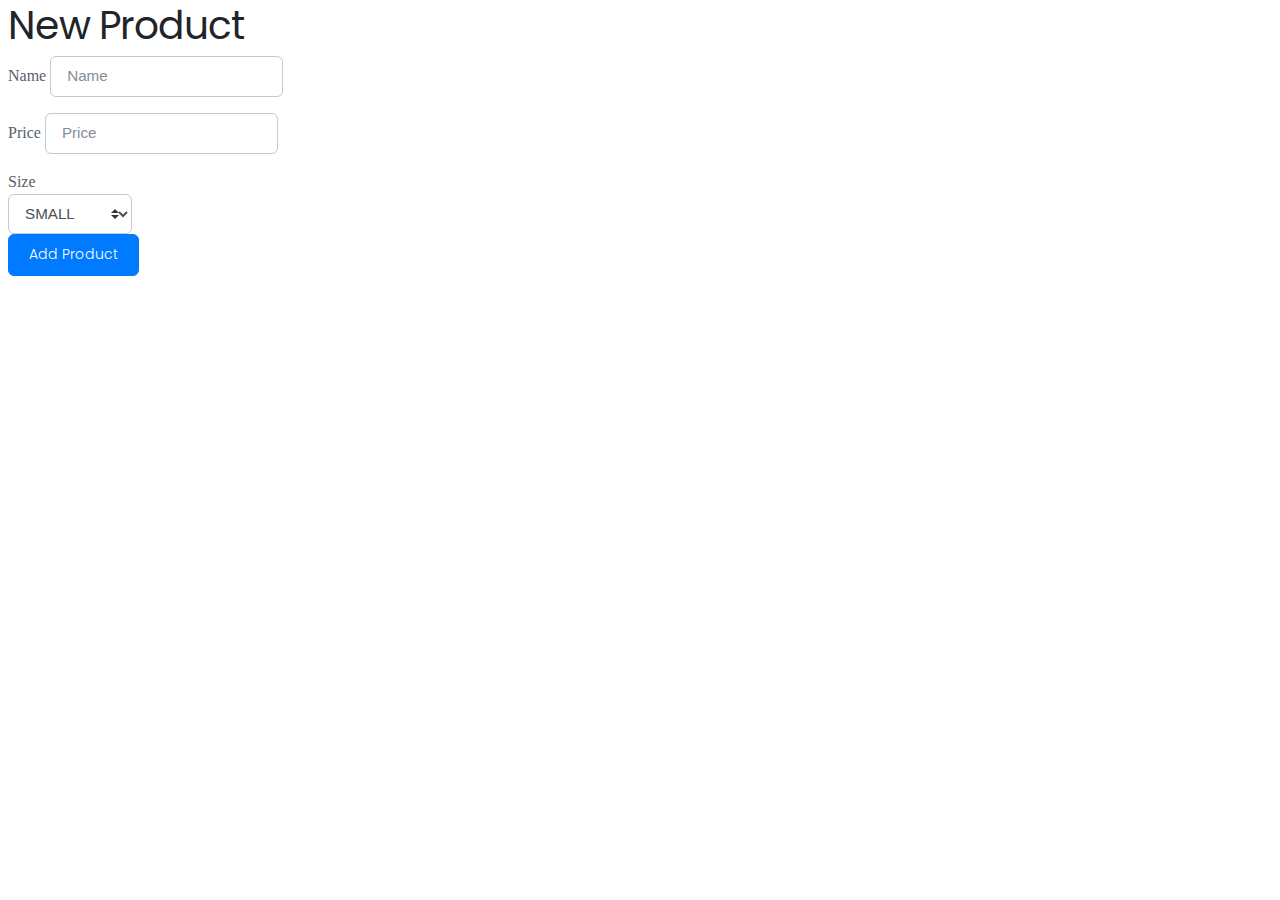
==== src/main/resources/templates/add-product.html @ e6736354 "All done, only thing  needed is to make the products and users use the same index file" ====
<!DOCTYPE html>
<html xmlns:th="http://www.thymeleaf.org">
<head>
    <meta charset="utf-8">
    <meta http-equiv="x-ua-compatible" content="ie=edge">
    <title>Add Product</title>
    <meta name="viewport" content="width=device-width, initial-scale=1">
    <link rel="stylesheet" href="https://stackpath.bootstrapcdn.com/bootstrap/4.1.3/css/bootstrap.min.css"
          integrity="sha384-MCw98/SFnGE8fJT3GXwEOngsV7Zt27NXFoaoApmYm81iuXoPkFOJwJ8ERdknLPMO" crossorigin="anonymous">
    <link rel="stylesheet" href="https://use.fontawesome.com/releases/v5.4.1/css/all.css"
          integrity="sha384-5sAR7xN1Nv6T6+dT2mhtzEpVJvfS3NScPQTrOxhwjIuvcA67KV2R5Jz6kr4abQsz" crossorigin="anonymous">
    <link rel="stylesheet" href="../static/shards.min.css">
</head>
<body>
<div class="container my-5">
    <h2 class="mb-5">New Product</h2>
    <div class="row">
        <div class="col-md-6">
            <form action="#" th:action="@{/product/add}" th:object="${product}" method="post">
                <div class="row">
                    <div class="form-group col-md-6">
                        <label for="name" class="col-form-label">Name</label>
                        <input type="text" th:field="*{name}" class="form-control" id="name" placeholder="Name">
                        <span th:if="${#fields.hasErrors('name')}" th:errors="*{name}" class="text-danger"></span>
                    </div>
                    <div class="form-group col-md-6">
                        <label for="name" class="col-form-label">Price</label>
                        <input type="text" th:field="*{price}" class="form-control" placeholder="Price">
                        <span th:if="${#fields.hasErrors('price')}" th:errors="*{price}" class="text-danger"></span>
                    </div>
                </div>
                <div class="row">
                    <div class="form-group col-md-6">
                        <label for="name" class="col-form-label">Size</label>
                        <div>
                            <select class="custom-select" th:field="*{size}">
                                <option th:value="${T(com.sda.springdata2.chapter2.domain.ProductSize).SMALL}"
                                        th:text="${T(com.sda.springdata2.chapter2.domain.ProductSize).SMALL}">SMALL
                                </option>
                                <option th:value="${T(com.sda.springdata2.chapter2.domain.ProductSize).MEDIUM}"
                                        th:text="${T(com.sda.springdata2.chapter2.domain.ProductSize).MEDIUM}">MEDIUM
                                </option>
                                <option th:value="${T(com.sda.springdata2.chapter2.domain.ProductSize).BIG}"
                                        th:text="${T(com.sda.springdata2.chapter2.domain.ProductSize).BIG}">BIG
                                </option>
                            </select>
                        </div>
                        <div class="col-md-6 mt-5">
                            <input type="submit" class="btn btn-primary" value="Add Product">
                        </div>
                    </div>
                </div>
            </form>
        </div>
    </div>
</div>
</body>
</html>
---- src/main/resources/static/shards.min.css ----
@import url(https://fonts.googleapis.com/css?family=Poppins:300,400,500,600|Roboto+Mono);

:root {
    --blue: #007bff;
    --indigo: #674eec;
    --purple: #8445f7;
    --pink: #ff4169;
    --red: #c4183c;
    --orange: #fb7906;
    --yellow: #ffb400;
    --green: #17c671;
    --teal: #1adba2;
    --cyan: #00b8d8;
    --white: #fff;
    --gray: #868e96;
    --gray-dark: #343a40;
    --primary: #007bff;
    --secondary: #5A6169;
    --success: #17c671;
    --info: #00b8d8;
    --warning: #ffb400;
    --danger: #c4183c;
    --light: #e9ecef;
    --dark: #212529;
    --breakpoint-xs: 0;
    --breakpoint-sm: 576px;
    --breakpoint-md: 768px;
    --breakpoint-lg: 992px;
    --breakpoint-xl: 1200px;
    --font-family-sans-serif: -apple-system, BlinkMacSystemFont, "Segoe UI", Roboto, "Helvetica Neue", Arial, sans-serif;
    --font-family-monospace: "Roboto Mono", Menlo, Monaco, Consolas, "Liberation Mono", "Courier New", monospace
}

@media (max-width: 575.98px) {
    html {
        font-size: 15px
    }
}

body {
    font-size: 1rem;
    font-weight: 300;
    color: #5a6169;
    background-color: #fff
}

a {
    color: #007bff;
    text-decoration: none
}

a:hover {
    color: #0056b3;
    text-decoration: underline
}

b, strong {
    font-weight: 500
}

h1, h2, h3, h4, h5, h6 {
    margin-top: 0;
    margin-bottom: .5rem
}

.h1, .h2, .h3, .h4, .h5, .h6 {
    display: block
}

.h1, .h2, .h3, .h4, .h5, .h6, h1, h2, h3, h4, h5, h6 {
    margin-bottom: .75rem;
    font-family: Poppins, -apple-system, BlinkMacSystemFont, "Segoe UI", Roboto, "Helvetica Neue", Arial, sans-serif;
    font-weight: 400;
    color: #212529
}

.h1, h1 {
    font-size: 3.052rem;
    letter-spacing: -.0625rem;
    line-height: 3rem
}

.h2, h2 {
    font-size: 2.441rem;
    letter-spacing: -.0625rem;
    line-height: 2.25rem
}

.h3, h3 {
    font-size: 1.953rem;
    line-height: 2.25rem
}

.h4, h4 {
    font-size: 1.563rem;
    line-height: 2rem
}

.h5, h5 {
    font-size: 1.25rem;
    line-height: 1.5rem
}

.h6, h6 {
    font-size: 1rem;
    line-height: 1.5rem
}

.lead {
    line-height: 1.875rem
}

.display-1, .display-2, .display-3, .display-4 {
    margin-bottom: .75rem
}

.display-1 {
    font-size: 7.451rem;
    line-height: 1
}

.display-2 {
    font-size: 5.96rem;
    line-height: 1
}

.display-3 {
    font-size: 4.768rem;
    line-height: 1
}

.display-4 {
    font-size: 3.815rem;
    line-height: 1
}

p {
    margin-bottom: 1.75rem
}

hr {
    margin-top: 1.125rem;
    margin-bottom: 1.125rem;
    border-top: 1px solid rgba(0, 0, 0, .1)
}

.small, small {
    font-size: 80%;
    font-weight: 300
}

.mark, mark {
    padding: .2em;
    background-color: #fff09e
}

.blockquote {
    margin-bottom: .75rem;
    font-size: 1.5rem
}

.blockquote-footer {
    font-size: 1.125rem
}

.img-thumbnail {
    padding: 0;
    border: none;
    background-color: #fff;
    border-radius: .375rem;
    box-shadow: none
}

.figure-img {
    margin-bottom: .75rem
}

.figure-caption {
    font-size: 1rem;
    color: #868e96
}

code, kbd, pre, samp {
    font-family: "Roboto Mono", Menlo, Monaco, Consolas, "Liberation Mono", "Courier New", monospace
}

code {
    font-size: .75rem;
    padding: .1875rem .8125rem
}

kbd {
    padding: .1875rem .8125rem;
    font-size: .75rem;
    color: #fff;
    background-color: #212529;
    border-radius: .625rem;
    box-shadow: none
}

kbd kbd {
    font-weight: 500
}

pre {
    margin-bottom: .75rem;
    font-size: .75rem;
    color: #212529;
    line-height: 1.375rem
}

.pre-scrollable {
    max-height: 340px
}

.table {
    background-color: transparent
}

.table td, .table th {
    padding: .75rem
}

.table .table {
    background-color: #fff
}

.table-sm td, .table-sm th {
    padding: .3rem
}

.table-primary, .table-primary > td, .table-primary > th {
    background-color: #b8daff
}

.table-hover .table-primary:hover {
    background-color: #9fcdff
}

.table-hover .table-primary:hover > td, .table-hover .table-primary:hover > th {
    background-color: #9fcdff
}

.table-secondary, .table-secondary > td, .table-secondary > th {
    background-color: #d1d3d5
}

.table-hover .table-secondary:hover {
    background-color: #c4c6c9
}

.table-hover .table-secondary:hover > td, .table-hover .table-secondary:hover > th {
    background-color: #c4c6c9
}

.table-success, .table-success > td, .table-success > th {
    background-color: #beefd7
}

.table-hover .table-success:hover {
    background-color: #aaeaca
}

.table-hover .table-success:hover > td, .table-hover .table-success:hover > th {
    background-color: #aaeaca
}

.table-info, .table-info > td, .table-info > th {
    background-color: #b8ebf4
}

.table-hover .table-info:hover {
    background-color: #a2e5f1
}

.table-hover .table-info:hover > td, .table-hover .table-info:hover > th {
    background-color: #a2e5f1
}

.table-warning, .table-warning > td, .table-warning > th {
    background-color: #ffeab8
}

.table-hover .table-warning:hover {
    background-color: #ffe29f
}

.table-hover .table-warning:hover > td, .table-hover .table-warning:hover > th {
    background-color: #ffe29f
}

.table-danger, .table-danger > td, .table-danger > th {
    background-color: #eebec8
}

.table-hover .table-danger:hover {
    background-color: #e9aab7
}

.table-hover .table-danger:hover > td, .table-hover .table-danger:hover > th {
    background-color: #e9aab7
}

.table-light, .table-light > td, .table-light > th {
    background-color: #f9fafb
}

.table-hover .table-light:hover {
    background-color: #eaedf1
}

.table-hover .table-light:hover > td, .table-hover .table-light:hover > th {
    background-color: #eaedf1
}

.table-dark, .table-dark > td, .table-dark > th {
    background-color: #c1c2c3
}

.table-hover .table-dark:hover {
    background-color: #b4b5b6
}

.table-hover .table-dark:hover > td, .table-hover .table-dark:hover > th {
    background-color: #b4b5b6
}

.table-active, .table-active > td, .table-active > th {
    background-color: rgba(0, 0, 0, .075)
}

.table-hover .table-active:hover {
    background-color: rgba(0, 0, 0, .075)
}

.table-hover .table-active:hover > td, .table-hover .table-active:hover > th {
    background-color: rgba(0, 0, 0, .075)
}

.table .thead-dark th {
    color: #fff;
    background-color: #212529;
    border-color: #32383e
}

.table .thead-light th {
    color: #495057;
    background-color: #e9ecef;
    border-color: #dee2e6
}

.table-dark {
    color: #fff;
    background-color: #212529
}

.table-dark td, .table-dark th, .table-dark thead th {
    border-color: #32383e
}

.table-dark.table-striped tbody tr:nth-of-type(odd) {
    background-color: rgba(255, 255, 255, .05)
}

.table-dark.table-hover tbody tr:hover {
    background-color: rgba(255, 255, 255, .075)
}

.form-control {
    height: auto;
    padding: .5rem 1rem;
    font-size: .95rem;
    line-height: 1.5;
    color: #495057;
    background-color: #fff;
    border: 1px solid #becad6;
    font-weight: 300;
    will-change: border-color, box-shadow;
    border-radius: .375rem;
    box-shadow: none;
    transition: box-shadow 250ms cubic-bezier(.27, .01, .38, 1.06), border 250ms cubic-bezier(.27, .01, .38, 1.06)
}

.form-control:hover {
    border-color: #8fa4b8
}

.form-control:focus {
    color: #495057;
    background-color: #fff;
    border-color: #007bff;
    box-shadow: 0 .313rem .719rem rgba(0, 123, 255, .1), 0 .156rem .125rem rgba(0, 0, 0, .06)
}

.form-control:focus:hover {
    border-color: #007bff
}

.form-control::-webkit-input-placeholder {
    color: #868e96
}

.form-control:-ms-input-placeholder {
    color: #868e96
}

.form-control::-ms-input-placeholder {
    color: #868e96
}

.form-control::placeholder {
    color: #868e96
}

.form-control:disabled, .form-control[readonly] {
    background-color: #f5f6f7
}

.form-control:disabled:hover, .form-control[readonly]:hover {
    border-color: #becad6;
    cursor: not-allowed
}

.form-control[readonly]:not(:disabled):focus {
    box-shadow: none;
    border-color: #becad6
}

select.form-control:not([size]):not([multiple]) {
    height: calc(2.425rem + 2px)
}

select.form-control:focus::-ms-value {
    color: #495057;
    background-color: #fff
}

select.form-control:hover {
    cursor: pointer
}

form label:hover {
    cursor: pointer
}

.col-form-label {
    padding-top: calc(.5rem + 1px);
    padding-bottom: calc(.5rem + 1px);
    line-height: 1.5
}

.col-form-label-lg {
    padding-top: calc(.75rem + 1px);
    padding-bottom: calc(.75rem + 1px);
    font-size: 1.25rem;
    line-height: 1.5
}

.col-form-label-sm {
    padding-top: calc(.35rem + 1px);
    padding-bottom: calc(.35rem + 1px);
    font-size: .875rem;
    line-height: 1.5
}

.form-control-plaintext {
    padding-top: .5rem;
    padding-bottom: .5rem;
    line-height: 1.5;
    font-weight: 300
}

.form-control-sm, .input-group-sm > .form-control, .input-group-sm > .input-group-append > .btn, .input-group-sm > .input-group-append > .input-group-text, .input-group-sm > .input-group-middle > .input-group-text, .input-group-sm > .input-group-prepend > .btn, .input-group-sm > .input-group-prepend > .input-group-text {
    padding: .35rem .75rem;
    font-size: .875rem;
    line-height: 1.5;
    border-radius: .35rem
}

.input-group-sm > .input-group-append > select.btn:not([size]):not([multiple]), .input-group-sm > .input-group-append > select.input-group-text:not([size]):not([multiple]), .input-group-sm > .input-group-middle > select.input-group-text:not([size]):not([multiple]), .input-group-sm > .input-group-prepend > select.btn:not([size]):not([multiple]), .input-group-sm > .input-group-prepend > select.input-group-text:not([size]):not([multiple]), .input-group-sm > select.form-control:not([size]):not([multiple]), select.form-control-sm:not([size]):not([multiple]) {
    height: calc(2.0125rem + 2px)
}

.form-control-lg, .input-group-lg > .form-control, .input-group-lg > .input-group-append > .btn, .input-group-lg > .input-group-append > .input-group-text, .input-group-lg > .input-group-middle > .input-group-text, .input-group-lg > .input-group-prepend > .btn, .input-group-lg > .input-group-prepend > .input-group-text {
    padding: .75rem 1rem;
    font-size: 1.25rem;
    line-height: 1.5;
    border-radius: .5rem
}

.input-group-lg > .input-group-append > select.btn:not([size]):not([multiple]), .input-group-lg > .input-group-append > select.input-group-text:not([size]):not([multiple]), .input-group-lg > .input-group-middle > select.input-group-text:not([size]):not([multiple]), .input-group-lg > .input-group-prepend > select.btn:not([size]):not([multiple]), .input-group-lg > .input-group-prepend > select.input-group-text:not([size]):not([multiple]), .input-group-lg > select.form-control:not([size]):not([multiple]), select.form-control-lg:not([size]):not([multiple]) {
    height: calc(3.375rem + 2px)
}

.form-group {
    margin-bottom: 1rem
}

.form-text {
    margin-top: .25rem
}

.form-check {
    padding-left: 1.25rem
}

.form-check-input {
    margin-top: .313rem;
    margin-left: -1.25rem
}

.form-check-input:disabled ~ .form-check-label {
    color: #868e96
}

.form-check-inline {
    margin-right: .75rem
}

.form-check-inline .form-check-input {
    margin-right: .3125rem
}

.valid-feedback {
    margin-top: .25rem;
    font-size: 80%;
    color: #17c671
}

.valid-tooltip {
    background-color: rgba(23, 198, 113, .8)
}

.custom-select.is-valid, .form-control.is-valid, .was-validated .custom-select:valid, .was-validated .form-control:valid {
    border-color: #17c671;
    box-shadow: 0 5px 11.5px rgba(23, 198, 113, .1)
}

.custom-select.is-valid:focus, .form-control.is-valid:focus, .was-validated .custom-select:valid:focus, .was-validated .form-control:valid:focus {
    box-shadow: 0 5px 11.5px rgba(23, 198, 113, .1), 0 1px 1px .1rem rgba(23, 198, 113, .2)
}

.custom-select.is-valid:hover, .form-control.is-valid:hover, .was-validated .custom-select:valid:hover, .was-validated .form-control:valid:hover {
    border-color: #17c671
}

.form-check-input.is-valid ~ .form-check-label, .was-validated .form-check-input:valid ~ .form-check-label {
    color: #17c671
}

.custom-control-input.is-valid ~ .custom-control-label, .was-validated .custom-control-input:valid ~ .custom-control-label {
    color: #17c671
}

.custom-control-input.is-valid ~ .custom-control-label::before, .was-validated .custom-control-input:valid ~ .custom-control-label::before {
    background-color: #57eca4;
    border-color: #2ae68b
}

.custom-control-input.is-valid:checked ~ .custom-control-label::before, .was-validated .custom-control-input:valid:checked ~ .custom-control-label::before {
    background-color: #2ae68b
}

.custom-control-input.is-valid:focus ~ .custom-control-label::before, .was-validated .custom-control-input:valid:focus ~ .custom-control-label::before {
    box-shadow: 0 .313rem .719rem rgba(23, 198, 113, .1), 0 .156rem .125rem rgba(0, 0, 0, .06)
}

.custom-file-input.is-valid ~ .custom-file-label, .was-validated .custom-file-input:valid ~ .custom-file-label {
    color: #17c671;
    border-color: #17c671
}

.custom-file-input.is-valid ~ .custom-file-label::after, .was-validated .custom-file-input:valid ~ .custom-file-label::after {
    background-color: #b3f6d5;
    border-color: #2ae68b;
    color: #17c671
}

.custom-file-input:focus.is-valid ~ .custom-file-label, .was-validated .custom-file-input:focus:valid ~ .custom-file-label {
    border-color: #17c671;
    box-shadow: 0 5px 11.5px rgba(23, 198, 113, .1), 0 1px 1px .1rem rgba(23, 198, 113, .2)
}

.custom-file-input:hover.is-valid ~ .custom-file-label, .was-validated .custom-file-input:hover:valid ~ .custom-file-label {
    border-color: #17c671
}

.custom-toggle .custom-control-input:not(:checked).is-valid ~ .custom-control-label::before, .was-validated .custom-toggle .custom-control-input:not(:checked):valid ~ .custom-control-label::before {
    background-color: #fff
}

.custom-toggle .custom-control-input.is-valid ~ .custom-control-label::before, .was-validated .custom-toggle .custom-control-input:valid ~ .custom-control-label::before {
    background-color: #17c671
}

.custom-toggle .custom-control-input.is-invalid ~ .custom-control-label::after, .was-validated .custom-toggle .custom-control-input:invalid ~ .custom-control-label::after {
    background-color: #eb8c95
}

.custom-toggle .custom-control-input.is-invalid:focus ~ .custom-control-label::before, .was-validated .custom-toggle .custom-control-input:invalid:focus ~ .custom-control-label::before {
    box-shadow: 0 .313rem .719rem rgba(23, 198, 113, .1), 0 .156rem .125rem rgba(0, 0, 0, .06)
}

.invalid-feedback {
    margin-top: .25rem;
    font-size: 80%;
    color: #c4183c
}

.invalid-tooltip {
    background-color: rgba(196, 24, 60, .8)
}

.custom-select.is-invalid, .form-control.is-invalid, .was-validated .custom-select:invalid, .was-validated .form-control:invalid {
    border-color: #c4183c;
    box-shadow: 0 5px 11.5px rgba(196, 24, 60, .1)
}

.custom-select.is-invalid:focus, .form-control.is-invalid:focus, .was-validated .custom-select:invalid:focus, .was-validated .form-control:invalid:focus {
    box-shadow: 0 5px 11.5px rgba(196, 24, 60, .1), 0 1px 1px .1rem rgba(196, 24, 60, .2)
}

.custom-select.is-invalid:hover, .form-control.is-invalid:hover, .was-validated .custom-select:invalid:hover, .was-validated .form-control:invalid:hover {
    border-color: #c4183c
}

.form-check-input.is-invalid ~ .form-check-label, .was-validated .form-check-input:invalid ~ .form-check-label {
    color: #c4183c
}

.custom-control-input.is-invalid ~ .custom-control-label, .was-validated .custom-control-input:invalid ~ .custom-control-label {
    color: #c4183c
}

.custom-control-input.is-invalid ~ .custom-control-label::before, .was-validated .custom-control-input:invalid ~ .custom-control-label::before {
    background-color: #ea5876;
    border-color: #e52a51
}

.custom-control-input.is-invalid:checked ~ .custom-control-label::before, .was-validated .custom-control-input:invalid:checked ~ .custom-control-label::before {
    background-color: #e52a51
}

.custom-control-input.is-invalid:focus ~ .custom-control-label::before, .was-validated .custom-control-input:invalid:focus ~ .custom-control-label::before {
    box-shadow: 0 .313rem .719rem rgba(196, 24, 60, .1), 0 .156rem .125rem rgba(0, 0, 0, .06)
}

.custom-file-input.is-invalid ~ .custom-file-label, .was-validated .custom-file-input:invalid ~ .custom-file-label {
    color: #c4183c;
    border-color: #c4183c
}

.custom-file-input.is-invalid ~ .custom-file-label::after, .was-validated .custom-file-input:invalid ~ .custom-file-label::after {
    background-color: #f6b2c0;
    border-color: #e52a51;
    color: #c4183c
}

.custom-file-input:focus.is-invalid ~ .custom-file-label, .was-validated .custom-file-input:focus:invalid ~ .custom-file-label {
    border-color: #c4183c;
    box-shadow: 0 5px 11.5px rgba(196, 24, 60, .1), 0 1px 1px .1rem rgba(196, 24, 60, .2)
}

.custom-file-input:hover.is-invalid ~ .custom-file-label, .was-validated .custom-file-input:hover:invalid ~ .custom-file-label {
    border-color: #c4183c
}

.custom-toggle .custom-control-input:not(:checked).is-invalid ~ .custom-control-label::before, .was-validated .custom-toggle .custom-control-input:not(:checked):invalid ~ .custom-control-label::before {
    background-color: #fff
}

.custom-toggle .custom-control-input.is-valid ~ .custom-control-label::before, .was-validated .custom-toggle .custom-control-input:valid ~ .custom-control-label::before {
    background-color: #17c671
}

.custom-toggle .custom-control-input.is-invalid ~ .custom-control-label::after, .was-validated .custom-toggle .custom-control-input:invalid ~ .custom-control-label::after {
    background-color: #eb8c95
}

.custom-toggle .custom-control-input.is-invalid:focus ~ .custom-control-label::before, .was-validated .custom-toggle .custom-control-input:invalid:focus ~ .custom-control-label::before {
    box-shadow: 0 .313rem .719rem rgba(196, 24, 60, .1), 0 .156rem .125rem rgba(0, 0, 0, .06)
}

@media (min-width: 576px) {
    .form-inline .form-check-input {
        margin-right: .313rem
    }
}

.btn {
    font-weight: 300;
    font-family: Poppins, -apple-system, BlinkMacSystemFont, "Segoe UI", Roboto, "Helvetica Neue", Arial, sans-serif;
    border: 1px solid transparent;
    padding: .75rem 1.25rem;
    font-size: .875rem;
    line-height: 1.125;
    border-radius: .375rem;
    transition: all 250ms cubic-bezier(.27, .01, .38, 1.06)
}

.btn.hover, .btn:hover {
    cursor: pointer
}

.btn.focus, .btn:focus {
    box-shadow: none
}

.btn:not([disabled]):not(.disabled).active, .btn:not([disabled]):not(.disabled):active {
    background-image: none;
    box-shadow: none
}

.btn.btn-squared {
    border-radius: 0
}

.btn.btn-pill {
    border-radius: 50px
}

.btn-primary {
    color: #fff;
    border-color: #007bff;
    background-color: #007bff;
    box-shadow: none
}

.btn-primary:hover {
    color: #fff;
    background-color: #006fe6;
    border-color: #006fe6;
    box-shadow: 0 5px 15px rgba(0, 0, 0, .05), 0 4px 10px rgba(0, 123, 255, .25)
}

.btn-primary.focus, .btn-primary:focus {
    box-shadow: 0 0 0 3px rgba(0, 123, 255, .15), 0 3px 15px rgba(0, 123, 255, .2), 0 2px 5px rgba(0, 0, 0, .1)
}

.btn-primary.disabled, .btn-primary:disabled {
    background-color: #007bff;
    border-color: #007bff;
    box-shadow: none;
    cursor: not-allowed
}

.btn-primary:not(:disabled):not(.disabled).active, .btn-primary:not(:disabled):not(.disabled):active, .show > .btn-primary.dropdown-toggle {
    color: #fff;
    background-color: #006fe6;
    border-color: #0062cc;
    background-image: none;
    box-shadow: inset 0 3px 5px rgba(0, 0, 0, .125) !important
}

.btn-secondary {
    color: #fff;
    border-color: #5a6169;
    background-color: #5a6169;
    box-shadow: none
}

.btn-secondary:hover {
    color: #fff;
    background-color: #4e545b;
    border-color: #4e545b;
    box-shadow: 0 5px 15px rgba(0, 0, 0, .05), 0 4px 10px rgba(90, 97, 105, .25)
}

.btn-secondary.focus, .btn-secondary:focus {
    box-shadow: 0 0 0 3px rgba(90, 97, 105, .15), 0 3px 15px rgba(90, 97, 105, .2), 0 2px 5px rgba(0, 0, 0, .1)
}

.btn-secondary.disabled, .btn-secondary:disabled {
    background-color: #5a6169;
    border-color: #5a6169;
    box-shadow: none;
    cursor: not-allowed
}

.btn-secondary:not(:disabled):not(.disabled).active, .btn-secondary:not(:disabled):not(.disabled):active, .show > .btn-secondary.dropdown-toggle {
    color: #fff;
    background-color: #4e545b;
    border-color: #42484e;
    background-image: none;
    box-shadow: inset 0 3px 5px rgba(0, 0, 0, .125) !important
}

.btn-success {
    color: #fff;
    border-color: #17c671;
    background-color: #17c671;
    box-shadow: none
}

.btn-success:hover {
    color: #fff;
    background-color: #14af64;
    border-color: #14af64;
    box-shadow: 0 5px 15px rgba(0, 0, 0, .05), 0 4px 10px rgba(23, 198, 113, .25)
}

.btn-success.focus, .btn-success:focus {
    box-shadow: 0 0 0 3px rgba(23, 198, 113, .15), 0 3px 15px rgba(23, 198, 113, .2), 0 2px 5px rgba(0, 0, 0, .1)
}

.btn-success.disabled, .btn-success:disabled {
    background-color: #17c671;
    border-color: #17c671;
    box-shadow: none;
    cursor: not-allowed
}

.btn-success:not(:disabled):not(.disabled).active, .btn-success:not(:disabled):not(.disabled):active, .show > .btn-success.dropdown-toggle {
    color: #fff;
    background-color: #14af64;
    border-color: #129857;
    background-image: none;
    box-shadow: inset 0 3px 5px rgba(0, 0, 0, .125) !important
}

.btn-info {
    color: #fff;
    border-color: #00b8d8;
    background-color: #00b8d8;
    box-shadow: none
}

.btn-info:hover {
    color: #fff;
    background-color: #00a2bf;
    border-color: #00a2bf;
    box-shadow: 0 5px 15px rgba(0, 0, 0, .05), 0 4px 10px rgba(0, 184, 216, .25)
}

.btn-info.focus, .btn-info:focus {
    box-shadow: 0 0 0 3px rgba(0, 184, 216, .15), 0 3px 15px rgba(0, 184, 216, .2), 0 2px 5px rgba(0, 0, 0, .1)
}

.btn-info.disabled, .btn-info:disabled {
    background-color: #00b8d8;
    border-color: #00b8d8;
    box-shadow: none;
    cursor: not-allowed
}

.btn-info:not(:disabled):not(.disabled).active, .btn-info:not(:disabled):not(.disabled):active, .show > .btn-info.dropdown-toggle {
    color: #fff;
    background-color: #00a2bf;
    border-color: #008da5;
    background-image: none;
    box-shadow: inset 0 3px 5px rgba(0, 0, 0, .125) !important
}

.btn-warning {
    color: #212529;
    border-color: #ffb400;
    background-color: #ffb400;
    box-shadow: none
}

.btn-warning:hover {
    color: #212529;
    background-color: #e6a200;
    border-color: #e6a200;
    box-shadow: 0 5px 15px rgba(0, 0, 0, .05), 0 4px 10px rgba(255, 180, 0, .25)
}

.btn-warning.focus, .btn-warning:focus {
    box-shadow: 0 0 0 3px rgba(255, 180, 0, .15), 0 3px 15px rgba(255, 180, 0, .2), 0 2px 5px rgba(0, 0, 0, .1)
}

.btn-warning.disabled, .btn-warning:disabled {
    background-color: #ffb400;
    border-color: #ffb400;
    box-shadow: none;
    cursor: not-allowed
}

.btn-warning:not(:disabled):not(.disabled).active, .btn-warning:not(:disabled):not(.disabled):active, .show > .btn-warning.dropdown-toggle {
    color: #212529;
    background-color: #e6a200;
    border-color: #cc9000;
    background-image: none;
    box-shadow: inset 0 3px 5px rgba(0, 0, 0, .125) !important
}

.btn-danger {
    color: #fff;
    border-color: #c4183c;
    background-color: #c4183c;
    box-shadow: none
}

.btn-danger:hover {
    color: #fff;
    background-color: #ad1535;
    border-color: #ad1535;
    box-shadow: 0 5px 15px rgba(0, 0, 0, .05), 0 4px 10px rgba(196, 24, 60, .25)
}

.btn-danger.focus, .btn-danger:focus {
    box-shadow: 0 0 0 3px rgba(196, 24, 60, .15), 0 3px 15px rgba(196, 24, 60, .2), 0 2px 5px rgba(0, 0, 0, .1)
}

.btn-danger.disabled, .btn-danger:disabled {
    background-color: #c4183c;
    border-color: #c4183c;
    box-shadow: none;
    cursor: not-allowed
}

.btn-danger:not(:disabled):not(.disabled).active, .btn-danger:not(:disabled):not(.disabled):active, .show > .btn-danger.dropdown-toggle {
    color: #fff;
    background-color: #ad1535;
    border-color: #97122e;
    background-image: none;
    box-shadow: inset 0 3px 5px rgba(0, 0, 0, .125) !important
}

.btn-light {
    color: #212529;
    border-color: #e9ecef;
    background-color: #e9ecef;
    box-shadow: none
}

.btn-light:hover {
    color: #212529;
    background-color: #dadfe4;
    border-color: #dadfe4;
    box-shadow: 0 5px 15px rgba(0, 0, 0, .05), 0 4px 10px rgba(233, 236, 239, .25)
}

.btn-light.focus, .btn-light:focus {
    box-shadow: 0 0 0 3px rgba(233, 236, 239, .15), 0 3px 15px rgba(233, 236, 239, .2), 0 2px 5px rgba(0, 0, 0, .1)
}

.btn-light.disabled, .btn-light:disabled {
    background-color: #e9ecef;
    border-color: #e9ecef;
    box-shadow: none;
    cursor: not-allowed
}

.btn-light:not(:disabled):not(.disabled).active, .btn-light:not(:disabled):not(.disabled):active, .show > .btn-light.dropdown-toggle {
    color: #212529;
    background-color: #dadfe4;
    border-color: #cbd3da;
    background-image: none;
    box-shadow: inset 0 3px 5px rgba(0, 0, 0, .125) !important
}

.btn-dark {
    color: #fff;
    border-color: #212529;
    background-color: #212529;
    box-shadow: none
}

.btn-dark:hover {
    color: #fff;
    background-color: #16181b;
    border-color: #16181b;
    box-shadow: 0 5px 15px rgba(0, 0, 0, .05), 0 4px 10px rgba(33, 37, 41, .25)
}

.btn-dark.focus, .btn-dark:focus {
    box-shadow: 0 0 0 3px rgba(33, 37, 41, .15), 0 3px 15px rgba(33, 37, 41, .2), 0 2px 5px rgba(0, 0, 0, .1)
}

.btn-dark.disabled, .btn-dark:disabled {
    background-color: #212529;
    border-color: #212529;
    box-shadow: none;
    cursor: not-allowed
}

.btn-dark:not(:disabled):not(.disabled).active, .btn-dark:not(:disabled):not(.disabled):active, .show > .btn-dark.dropdown-toggle {
    color: #fff;
    background-color: #16181b;
    border-color: #0a0c0d;
    background-image: none;
    box-shadow: inset 0 3px 5px rgba(0, 0, 0, .125) !important
}

.btn-white {
    color: #212529;
    border-color: #fff;
    background-color: #fff;
    box-shadow: none
}

.btn-white:hover {
    color: #212529;
    background-color: #f2f2f2;
    border-color: #f2f2f2;
    box-shadow: 0 5px 15px rgba(0, 0, 0, .05), 0 4px 10px rgba(255, 255, 255, .25)
}

.btn-white.focus, .btn-white:focus {
    box-shadow: 0 0 0 3px rgba(255, 255, 255, .15), 0 3px 15px rgba(255, 255, 255, .2), 0 2px 5px rgba(0, 0, 0, .1)
}

.btn-white.disabled, .btn-white:disabled {
    background-color: #fff;
    border-color: #fff;
    box-shadow: none;
    cursor: not-allowed
}

.btn-white:not(:disabled):not(.disabled).active, .btn-white:not(:disabled):not(.disabled):active, .show > .btn-white.dropdown-toggle {
    color: #212529;
    background-color: #f2f2f2;
    border-color: #e6e6e6;
    background-image: none;
    box-shadow: inset 0 3px 5px rgba(0, 0, 0, .125) !important
}

.btn-black {
    color: #fff;
    border-color: #000;
    background-color: #000;
    box-shadow: none
}

.btn-black:hover {
    color: #fff;
    background-color: #000;
    border-color: #000;
    box-shadow: 0 5px 15px rgba(0, 0, 0, .05), 0 4px 10px rgba(0, 0, 0, .25)
}

.btn-black.focus, .btn-black:focus {
    box-shadow: 0 0 0 3px rgba(0, 0, 0, .15), 0 3px 15px rgba(0, 0, 0, .2), 0 2px 5px rgba(0, 0, 0, .1)
}

.btn-black.disabled, .btn-black:disabled {
    background-color: #000;
    border-color: #000;
    box-shadow: none;
    cursor: not-allowed
}

.btn-black:not(:disabled):not(.disabled).active, .btn-black:not(:disabled):not(.disabled):active, .show > .btn-black.dropdown-toggle {
    color: #fff;
    background-color: #000;
    border-color: #000;
    background-image: none;
    box-shadow: inset 0 3px 5px rgba(0, 0, 0, .125) !important
}

.btn-outline-primary {
    background-color: transparent;
    background-image: none;
    border-color: #007bff;
    color: #007bff
}

.btn-outline-primary:hover {
    color: #fff;
    background-color: #007bff;
    border-color: #007bff;
    box-shadow: 0 5px 15px rgba(0, 0, 0, .05), 0 4px 10px rgba(0, 123, 255, .25)
}

.btn-outline-primary.focus, .btn-outline-primary:focus {
    box-shadow: 0 0 0 3px rgba(0, 123, 255, .15), 0 3px 15px rgba(0, 123, 255, .2), 0 2px 5px rgba(0, 0, 0, .1) !important
}

.btn-outline-primary.disabled, .btn-outline-primary:disabled {
    color: #007bff;
    background-color: transparent;
    box-shadow: none
}

.btn-outline-primary:not(:disabled):not(.disabled).active, .btn-outline-primary:not(:disabled):not(.disabled):active, .show > .btn-outline-primary.dropdown-toggle {
    color: #fff;
    background-color: #007bff;
    border-color: #007bff
}

.btn-outline-primary:not(:disabled):not(.disabled).active:focus, .btn-outline-primary:not(:disabled):not(.disabled):active:focus, .show > .btn-outline-primary.dropdown-toggle:focus {
    box-shadow: inset 0 3px 5px rgba(0, 0, 0, .125) !important
}

.btn-outline-secondary {
    background-color: transparent;
    background-image: none;
    border-color: #5a6169;
    color: #5a6169
}

.btn-outline-secondary:hover {
    color: #fff;
    background-color: #5a6169;
    border-color: #5a6169;
    box-shadow: 0 5px 15px rgba(0, 0, 0, .05), 0 4px 10px rgba(90, 97, 105, .25)
}

.btn-outline-secondary.focus, .btn-outline-secondary:focus {
    box-shadow: 0 0 0 3px rgba(90, 97, 105, .15), 0 3px 15px rgba(90, 97, 105, .2), 0 2px 5px rgba(0, 0, 0, .1) !important
}

.btn-outline-secondary.disabled, .btn-outline-secondary:disabled {
    color: #5a6169;
    background-color: transparent;
    box-shadow: none
}

.btn-outline-secondary:not(:disabled):not(.disabled).active, .btn-outline-secondary:not(:disabled):not(.disabled):active, .show > .btn-outline-secondary.dropdown-toggle {
    color: #fff;
    background-color: #5a6169;
    border-color: #5a6169
}

.btn-outline-secondary:not(:disabled):not(.disabled).active:focus, .btn-outline-secondary:not(:disabled):not(.disabled):active:focus, .show > .btn-outline-secondary.dropdown-toggle:focus {
    box-shadow: inset 0 3px 5px rgba(0, 0, 0, .125) !important
}

.btn-outline-success {
    background-color: transparent;
    background-image: none;
    border-color: #17c671;
    color: #17c671
}

.btn-outline-success:hover {
    color: #fff;
    background-color: #17c671;
    border-color: #17c671;
    box-shadow: 0 5px 15px rgba(0, 0, 0, .05), 0 4px 10px rgba(23, 198, 113, .25)
}

.btn-outline-success.focus, .btn-outline-success:focus {
    box-shadow: 0 0 0 3px rgba(23, 198, 113, .15), 0 3px 15px rgba(23, 198, 113, .2), 0 2px 5px rgba(0, 0, 0, .1) !important
}

.btn-outline-success.disabled, .btn-outline-success:disabled {
    color: #17c671;
    background-color: transparent;
    box-shadow: none
}

.btn-outline-success:not(:disabled):not(.disabled).active, .btn-outline-success:not(:disabled):not(.disabled):active, .show > .btn-outline-success.dropdown-toggle {
    color: #fff;
    background-color: #17c671;
    border-color: #17c671
}

.btn-outline-success:not(:disabled):not(.disabled).active:focus, .btn-outline-success:not(:disabled):not(.disabled):active:focus, .show > .btn-outline-success.dropdown-toggle:focus {
    box-shadow: inset 0 3px 5px rgba(0, 0, 0, .125) !important
}

.btn-outline-info {
    background-color: transparent;
    background-image: none;
    border-color: #00b8d8;
    color: #00b8d8
}

.btn-outline-info:hover {
    color: #fff;
    background-color: #00b8d8;
    border-color: #00b8d8;
    box-shadow: 0 5px 15px rgba(0, 0, 0, .05), 0 4px 10px rgba(0, 184, 216, .25)
}

.btn-outline-info.focus, .btn-outline-info:focus {
    box-shadow: 0 0 0 3px rgba(0, 184, 216, .15), 0 3px 15px rgba(0, 184, 216, .2), 0 2px 5px rgba(0, 0, 0, .1) !important
}

.btn-outline-info.disabled, .btn-outline-info:disabled {
    color: #00b8d8;
    background-color: transparent;
    box-shadow: none
}

.btn-outline-info:not(:disabled):not(.disabled).active, .btn-outline-info:not(:disabled):not(.disabled):active, .show > .btn-outline-info.dropdown-toggle {
    color: #fff;
    background-color: #00b8d8;
    border-color: #00b8d8
}

.btn-outline-info:not(:disabled):not(.disabled).active:focus, .btn-outline-info:not(:disabled):not(.disabled):active:focus, .show > .btn-outline-info.dropdown-toggle:focus {
    box-shadow: inset 0 3px 5px rgba(0, 0, 0, .125) !important
}

.btn-outline-warning {
    background-color: transparent;
    background-image: none;
    border-color: #ffb400;
    color: #ffb400
}

.btn-outline-warning:hover {
    color: #212529;
    background-color: #ffb400;
    border-color: #ffb400;
    box-shadow: 0 5px 15px rgba(0, 0, 0, .05), 0 4px 10px rgba(255, 180, 0, .25)
}

.btn-outline-warning.focus, .btn-outline-warning:focus {
    box-shadow: 0 0 0 3px rgba(255, 180, 0, .15), 0 3px 15px rgba(255, 180, 0, .2), 0 2px 5px rgba(0, 0, 0, .1) !important
}

.btn-outline-warning.disabled, .btn-outline-warning:disabled {
    color: #ffb400;
    background-color: transparent;
    box-shadow: none
}

.btn-outline-warning:not(:disabled):not(.disabled).active, .btn-outline-warning:not(:disabled):not(.disabled):active, .show > .btn-outline-warning.dropdown-toggle {
    color: #212529;
    background-color: #ffb400;
    border-color: #ffb400
}

.btn-outline-warning:not(:disabled):not(.disabled).active:focus, .btn-outline-warning:not(:disabled):not(.disabled):active:focus, .show > .btn-outline-warning.dropdown-toggle:focus {
    box-shadow: inset 0 3px 5px rgba(0, 0, 0, .125) !important
}

.btn-outline-danger {
    background-color: transparent;
    background-image: none;
    border-color: #c4183c;
    color: #c4183c
}

.btn-outline-danger:hover {
    color: #fff;
    background-color: #c4183c;
    border-color: #c4183c;
    box-shadow: 0 5px 15px rgba(0, 0, 0, .05), 0 4px 10px rgba(196, 24, 60, .25)
}

.btn-outline-danger.focus, .btn-outline-danger:focus {
    box-shadow: 0 0 0 3px rgba(196, 24, 60, .15), 0 3px 15px rgba(196, 24, 60, .2), 0 2px 5px rgba(0, 0, 0, .1) !important
}

.btn-outline-danger.disabled, .btn-outline-danger:disabled {
    color: #c4183c;
    background-color: transparent;
    box-shadow: none
}

.btn-outline-danger:not(:disabled):not(.disabled).active, .btn-outline-danger:not(:disabled):not(.disabled):active, .show > .btn-outline-danger.dropdown-toggle {
    color: #fff;
    background-color: #c4183c;
    border-color: #c4183c
}

.btn-outline-danger:not(:disabled):not(.disabled).active:focus, .btn-outline-danger:not(:disabled):not(.disabled):active:focus, .show > .btn-outline-danger.dropdown-toggle:focus {
    box-shadow: inset 0 3px 5px rgba(0, 0, 0, .125) !important
}

.btn-outline-light {
    background-color: transparent;
    background-image: none;
    border-color: #e9ecef;
    color: #212529
}

.btn-outline-light:hover {
    color: #212529;
    background-color: #e9ecef;
    border-color: #e9ecef;
    box-shadow: 0 5px 15px rgba(0, 0, 0, .05), 0 4px 10px rgba(233, 236, 239, .25)
}

.btn-outline-light.focus, .btn-outline-light:focus {
    box-shadow: 0 0 0 3px rgba(233, 236, 239, .15), 0 3px 15px rgba(233, 236, 239, .2), 0 2px 5px rgba(0, 0, 0, .1) !important
}

.btn-outline-light.disabled, .btn-outline-light:disabled {
    color: #e9ecef;
    background-color: transparent;
    box-shadow: none
}

.btn-outline-light:not(:disabled):not(.disabled).active, .btn-outline-light:not(:disabled):not(.disabled):active, .show > .btn-outline-light.dropdown-toggle {
    color: #212529;
    background-color: #e9ecef;
    border-color: #e9ecef
}

.btn-outline-light:not(:disabled):not(.disabled).active:focus, .btn-outline-light:not(:disabled):not(.disabled):active:focus, .show > .btn-outline-light.dropdown-toggle:focus {
    box-shadow: inset 0 3px 5px rgba(0, 0, 0, .125) !important
}

.btn-outline-dark {
    background-color: transparent;
    background-image: none;
    border-color: #212529;
    color: #212529
}

.btn-outline-dark:hover {
    color: #fff;
    background-color: #212529;
    border-color: #212529;
    box-shadow: 0 5px 15px rgba(0, 0, 0, .05), 0 4px 10px rgba(33, 37, 41, .25)
}

.btn-outline-dark.focus, .btn-outline-dark:focus {
    box-shadow: 0 0 0 3px rgba(33, 37, 41, .15), 0 3px 15px rgba(33, 37, 41, .2), 0 2px 5px rgba(0, 0, 0, .1) !important
}

.btn-outline-dark.disabled, .btn-outline-dark:disabled {
    color: #212529;
    background-color: transparent;
    box-shadow: none
}

.btn-outline-dark:not(:disabled):not(.disabled).active, .btn-outline-dark:not(:disabled):not(.disabled):active, .show > .btn-outline-dark.dropdown-toggle {
    color: #fff;
    background-color: #212529;
    border-color: #212529
}

.btn-outline-dark:not(:disabled):not(.disabled).active:focus, .btn-outline-dark:not(:disabled):not(.disabled):active:focus, .show > .btn-outline-dark.dropdown-toggle:focus {
    box-shadow: inset 0 3px 5px rgba(0, 0, 0, .125) !important
}

.btn-outline-white {
    background-color: transparent;
    background-image: none;
    border-color: #fff;
    color: #212529;
    color: #fff
}

.btn-outline-white:hover {
    color: #212529;
    background-color: #fff;
    border-color: #fff;
    box-shadow: 0 5px 15px rgba(0, 0, 0, .05), 0 4px 10px rgba(255, 255, 255, .25)
}

.btn-outline-white.focus, .btn-outline-white:focus {
    box-shadow: 0 0 0 3px rgba(255, 255, 255, .15), 0 3px 15px rgba(255, 255, 255, .2), 0 2px 5px rgba(0, 0, 0, .1) !important
}

.btn-outline-white.disabled, .btn-outline-white:disabled {
    color: #fff;
    background-color: transparent;
    box-shadow: none
}

.btn-outline-white:not(:disabled):not(.disabled).active, .btn-outline-white:not(:disabled):not(.disabled):active, .show > .btn-outline-white.dropdown-toggle {
    color: #212529;
    background-color: #fff;
    border-color: #fff
}

.btn-outline-white:not(:disabled):not(.disabled).active:focus, .btn-outline-white:not(:disabled):not(.disabled):active:focus, .show > .btn-outline-white.dropdown-toggle:focus {
    box-shadow: inset 0 3px 5px rgba(0, 0, 0, .125) !important
}

.btn-outline-white:not(:disabled):not(.disabled).active, .btn-outline-white:not(:disabled):not(.disabled):active {
    color: #000
}

.btn-outline-black {
    background-color: transparent;
    background-image: none;
    border-color: #000;
    color: #000;
    color: #000
}

.btn-outline-black:hover {
    color: #fff;
    background-color: #000;
    border-color: #000;
    box-shadow: 0 5px 15px rgba(0, 0, 0, .05), 0 4px 10px rgba(0, 0, 0, .25)
}

.btn-outline-black.focus, .btn-outline-black:focus {
    box-shadow: 0 0 0 3px rgba(0, 0, 0, .15), 0 3px 15px rgba(0, 0, 0, .2), 0 2px 5px rgba(0, 0, 0, .1) !important
}

.btn-outline-black.disabled, .btn-outline-black:disabled {
    color: #000;
    background-color: transparent;
    box-shadow: none
}

.btn-outline-black:not(:disabled):not(.disabled).active, .btn-outline-black:not(:disabled):not(.disabled):active, .show > .btn-outline-black.dropdown-toggle {
    color: #fff;
    background-color: #000;
    border-color: #000
}

.btn-outline-black:not(:disabled):not(.disabled).active:focus, .btn-outline-black:not(:disabled):not(.disabled):active:focus, .show > .btn-outline-black.dropdown-toggle:focus {
    box-shadow: inset 0 3px 5px rgba(0, 0, 0, .125) !important
}

.btn-outline-black:not(:disabled):not(.disabled).active, .btn-outline-black:not(:disabled):not(.disabled):active {
    color: #fff
}

.btn-link {
    font-weight: 300;
    color: #007bff
}

.btn-link:hover {
    color: #0056b3;
    text-decoration: underline
}

.btn-link.focus, .btn-link:focus {
    text-decoration: underline
}

.btn-link:disabled {
    color: #868e96
}

.btn-group-lg > .btn, .btn-lg {
    padding: .75rem 1.75rem;
    font-size: 1.125rem;
    line-height: 1.5;
    border-radius: .5rem
}

.btn-group-sm > .btn, .btn-sm {
    padding: .35rem 1rem;
    font-size: .75rem;
    line-height: 1.5;
    border-radius: .35rem
}

.btn-block + .btn-block {
    margin-top: .5rem
}

.fade {
    transition: opacity .2s ease-in-out
}

.collapsing {
    transition: height 350ms ease-in-out
}

i.material-icons {
    font-size: inherit;
    position: relative;
    top: 2px
}

.dropdown-menu {
    z-index: 1000;
    min-width: 10rem;
    padding: .5rem 0;
    margin: 0 0 0;
    font-size: 1rem;
    color: #5a6169;
    background-color: #fff;
    border: 1px solid rgba(0, 0, 0, .05);
    border-radius: .375rem;
    box-shadow: 0 .5rem 4rem rgba(0, 0, 0, .11), 0 10px 20px rgba(0, 0, 0, .05), 0 2px 3px rgba(0, 0, 0, .06)
}

.dropdown-menu-small {
    box-shadow: 0 .5rem 2rem rgba(0, 0, 0, .11), 0 3px 10px rgba(0, 0, 0, .05), 0 2px 3px rgba(0, 0, 0, .06);
    padding: .25rem 0;
    font-size: .813rem
}

.dropdown-menu-small .dropdown-item {
    padding: .375rem .875rem;
    font-size: .813rem
}

.dropdown-menu-small .dropdown-divider {
    margin: .25rem 0
}

.dropup .dropdown-menu {
    margin-bottom: 0
}

.dropright .dropdown-menu {
    margin-left: 0
}

.dropleft .dropdown-menu {
    margin-right: 0
}

.dropdown-divider {
    height: 0;
    margin: .75rem 0;
    overflow: hidden;
    border-top: 1px solid #e9ecef
}

.dropdown-item {
    padding: .5rem 1.25rem;
    font-weight: 300;
    color: #212529;
    font-size: .9375rem;
    transition: background-color 250ms cubic-bezier(.27, .01, .38, 1.06), color 250ms cubic-bezier(.27, .01, .38, 1.06)
}

.dropdown-item:focus, .dropdown-item:hover {
    color: #16181b;
    background-color: #eceeef
}

.dropdown-item.active, .dropdown-item:active {
    color: #fff;
    background-color: #c3c7cc
}

.dropdown-item.disabled, .dropdown-item:disabled {
    color: #868e96
}

.dropdown-item.disabled:hover, .dropdown-item:disabled:hover {
    background: 0 0;
    cursor: not-allowed
}

.dropdown-header {
    padding: .5rem 1.25rem;
    font-size: .875rem;
    color: #868e96
}

.btn-group .btn + .btn, .btn-group .btn + .btn-group, .btn-group .btn-group + .btn, .btn-group .btn-group + .btn-group, .btn-group-vertical .btn + .btn, .btn-group-vertical .btn + .btn-group, .btn-group-vertical .btn-group + .btn, .btn-group-vertical .btn-group + .btn-group {
    margin-left: -1px
}

.btn-group > .btn-group:not(:last-child) > .btn, .btn-group > .btn:not(:last-child):not(.dropdown-toggle) {
    border-top-right-radius: 0;
    border-bottom-right-radius: 0
}

.btn-group > .btn-group:not(:first-child) > .btn, .btn-group > .btn:not(:first-child) {
    border-top-left-radius: 0;
    border-bottom-left-radius: 0
}

.dropdown-toggle-split {
    padding-right: .9375rem;
    padding-left: .9375rem
}

.btn-group-sm > .btn + .dropdown-toggle-split, .btn-sm + .dropdown-toggle-split {
    padding-right: .75rem;
    padding-left: .75rem
}

.btn-group-lg > .btn + .dropdown-toggle-split, .btn-lg + .dropdown-toggle-split {
    padding-right: 1.3125rem;
    padding-left: 1.3125rem
}

.btn-group.show .dropdown-toggle {
    box-shadow: inset 0 3px 5px rgba(0, 0, 0, .125)
}

.btn-group.show .dropdown-toggle.btn-link {
    box-shadow: none
}

.btn-group-vertical > .btn + .btn, .btn-group-vertical > .btn + .btn-group, .btn-group-vertical > .btn-group + .btn, .btn-group-vertical > .btn-group + .btn-group {
    margin-top: -1px
}

.btn-group-vertical > .btn-group:not(:last-child) > .btn, .btn-group-vertical > .btn:not(:last-child):not(.dropdown-toggle) {
    border-bottom-right-radius: 0;
    border-bottom-left-radius: 0
}

.btn-group-vertical > .btn-group:not(:first-child) > .btn, .btn-group-vertical > .btn:not(:first-child) {
    border-top-left-radius: 0;
    border-top-right-radius: 0
}

.input-group > .custom-file + .custom-file, .input-group > .custom-file + .custom-select, .input-group > .custom-file + .form-control, .input-group > .custom-select + .custom-file, .input-group > .custom-select + .custom-select, .input-group > .custom-select + .form-control, .input-group > .form-control + .custom-file, .input-group > .form-control + .custom-select, .input-group > .form-control + .form-control {
    margin-left: -1px
}

.input-group > .custom-select:not(:last-child), .input-group > .form-control:not(:last-child) {
    border-top-right-radius: 0;
    border-bottom-right-radius: 0
}

.input-group > .custom-select:not(:first-child), .input-group > .form-control:not(:first-child) {
    border-top-left-radius: 0;
    border-bottom-left-radius: 0
}

.input-group > .custom-file:not(:last-child) .custom-file-label, .input-group > .custom-file:not(:last-child) .custom-file-label::after {
    border-top-right-radius: 0;
    border-bottom-right-radius: 0
}

.input-group > .custom-file:not(:first-child) .custom-file-label, .input-group > .custom-file:not(:first-child) .custom-file-label::after {
    border-top-left-radius: 0;
    border-bottom-left-radius: 0
}

.input-group.input-group-seamless > .form-control {
    border-radius: .375rem
}

.input-group.input-group-seamless > .input-group-append, .input-group.input-group-seamless > .input-group-prepend {
    position: absolute;
    top: 0;
    bottom: 0;
    z-index: 4
}

.input-group.input-group-seamless > .input-group-append .input-group-text, .input-group.input-group-seamless > .input-group-prepend .input-group-text {
    padding: 12px 14px;
    background: 0 0;
    border: none
}

.input-group.input-group-seamless > .input-group-append {
    right: 0
}

.input-group.input-group-seamless > .input-group-middle {
    right: 0;
    left: 0
}

.input-group.input-group-seamless > .input-group-prepend {
    left: 0
}

.input-group.input-group-seamless > .custom-select:not(:last-child), .input-group.input-group-seamless > .form-control:not(:last-child) {
    padding-right: 40px
}

.input-group.input-group-seamless > .custom-select:not(:first-child), .input-group.input-group-seamless > .form-control:not(:first-child) {
    padding-left: 40px
}

.input-group-append .btn + .btn, .input-group-append .btn + .input-group-text, .input-group-append .input-group-text + .btn, .input-group-append .input-group-text + .input-group-text, .input-group-prepend .btn + .btn, .input-group-prepend .btn + .input-group-text, .input-group-prepend .input-group-text + .btn, .input-group-prepend .input-group-text + .input-group-text {
    margin-left: -1px
}

.input-group-prepend {
    margin-right: -1px
}

.input-group-append {
    margin-left: -1px
}

.input-group-text {
    font-size: 1rem;
    font-weight: 300;
    line-height: 1.5;
    color: #abb6bf;
    background-color: #f9fafb;
    border: 1px solid #becad6;
    border-radius: .375rem
}

.input-group > .input-group-append:last-child > .btn:not(:last-child):not(.dropdown-toggle), .input-group > .input-group-append:last-child > .input-group-text:not(:last-child), .input-group > .input-group-append:not(:last-child) > .btn, .input-group > .input-group-append:not(:last-child) > .input-group-text, .input-group > .input-group-prepend > .btn, .input-group > .input-group-prepend > .input-group-text {
    border-top-right-radius: 0;
    border-bottom-right-radius: 0
}

.input-group > .input-group-append > .btn, .input-group > .input-group-append > .input-group-text, .input-group > .input-group-prepend:first-child > .btn:not(:first-child), .input-group > .input-group-prepend:first-child > .input-group-text:not(:first-child), .input-group > .input-group-prepend:not(:first-child) > .btn, .input-group > .input-group-prepend:not(:first-child) > .input-group-text {
    border-top-left-radius: 0;
    border-bottom-left-radius: 0
}

.input-group > .input-group-middle > .btn, .input-group > .input-group-middle > .input-group-text {
    border-left: 0;
    border-right: 0;
    border-radius: 0
}

.input-group-middle {
    display: -ms-flexbox;
    display: flex
}

.custom-control {
    min-height: 1.5rem;
    padding-left: 1.688rem
}

.custom-control:hover {
    cursor: pointer
}

.custom-control .custom-control-label:before {
    pointer-events: all
}

.custom-control-inline {
    margin-right: 1rem
}

.custom-control-input:checked ~ .custom-control-label::before {
    color: #fff;
    border-color: transparent;
    background-color: #007bff;
    box-shadow: none
}

.custom-control-input:focus ~ .custom-control-label::before {
    box-shadow: 0 .313rem .719rem rgba(0, 123, 255, .1), 0 .156rem .125rem rgba(0, 0, 0, .06)
}

.custom-control-input:active ~ .custom-control-label::before {
    color: #fff;
    background-color: #b3d7ff;
    box-shadow: none
}

.custom-control-input:disabled ~ .custom-control-label {
    color: #868e96
}

.custom-control-input:disabled ~ .custom-control-label:hover {
    cursor: not-allowed
}

.custom-control-input:disabled ~ .custom-control-label::before {
    background-color: #e9ecef
}

.custom-control-label {
    position: static
}

.custom-control-label:hover {
    cursor: pointer
}

.custom-control-label::before {
    top: .1875rem;
    left: 0;
    width: 1.125rem;
    height: 1.125rem;
    background-color: #fff;
    border: 1px solid #becad6;
    transition: all 250ms cubic-bezier(.27, .01, .38, 1.06);
    box-shadow: none
}

.custom-control-label::after {
    top: .1875rem;
    width: 1.125rem;
    height: 1.125rem;
    background-size: 50% 50%
}

.custom-checkbox .custom-control-label::before {
    border-radius: 2px
}

.custom-checkbox .custom-control-label::after {
    content: '';
    position: absolute;
    top: 5px;
    left: 7px;
    width: 5px;
    height: 11px;
    opacity: 0;
    -webkit-transform: rotate(45deg) scale(0);
    transform: rotate(45deg) scale(0);
    border-right: 2px solid #fff;
    border-bottom: 2px solid #fff;
    transition: border 250ms cubic-bezier(.27, .01, .38, 1.06), -webkit-transform 250ms cubic-bezier(.27, .01, .38, 1.06);
    transition: transform 250ms cubic-bezier(.27, .01, .38, 1.06), border 250ms cubic-bezier(.27, .01, .38, 1.06);
    transition: transform 250ms cubic-bezier(.27, .01, .38, 1.06), border 250ms cubic-bezier(.27, .01, .38, 1.06), -webkit-transform 250ms cubic-bezier(.27, .01, .38, 1.06);
    transition-delay: .1s
}

.custom-checkbox .custom-control-input:checked ~ .custom-control-label::before {
    background-image: none
}

.custom-checkbox .custom-control-input:checked ~ .custom-control-label::after {
    opacity: 1;
    -webkit-transform: rotate(45deg) scale(1);
    transform: rotate(45deg) scale(1);
    background-image: none
}

.custom-checkbox .custom-control-input:indeterminate ~ .custom-control-label::before {
    border: none;
    background-color: #007bff;
    box-shadow: none
}

.custom-checkbox .custom-control-input:indeterminate ~ .custom-control-label::after {
    content: '';
    position: absolute;
    -webkit-transform: scale(1);
    transform: scale(1);
    background-image: none;
    background-color: #fff;
    border: none;
    width: 10px;
    height: 2px;
    top: 11px;
    left: 4px;
    opacity: 1;
    transition: none
}

.custom-checkbox .custom-control-input:disabled:checked ~ .custom-control-label::before {
    background: #e9ecef;
    border-color: #becad6
}

.custom-checkbox .custom-control-input:disabled:checked ~ .custom-control-label::after {
    border-color: #becad6
}

.custom-radio .custom-control-label::before {
    border-radius: 50%
}

.custom-radio .custom-control-label::after {
    content: '';
    border-radius: 50%;
    -webkit-transform: scale(0);
    transform: scale(0);
    background-image: none !important;
    position: absolute;
    background: #fff;
    width: 8px;
    height: 8px;
    top: 8px;
    left: 5px;
    transition: all 250ms cubic-bezier(.27, .01, .38, 1.06);
    transition-delay: .1s;
    opacity: 0;
    transform: scale(0)
}

.custom-radio .custom-control-input:checked ~ .custom-control-label::before {
    background-color: #007bff
}

.custom-radio .custom-control-input:checked ~ .custom-control-label::after {
    opacity: 1;
    -webkit-transform: scale(1);
    transform: scale(1)
}

.custom-radio .custom-control-input:disabled:checked ~ .custom-control-label::before {
    background-color: #a8aeb4
}

.custom-radio .custom-control-input:disabled:checked ~ .custom-control-label::before {
    background: #e9ecef;
    border-color: #becad6
}

.custom-radio .custom-control-input:disabled:checked ~ .custom-control-label::after {
    background: #becad6
}

.custom-select {
    height: calc(2.425rem + 2px);
    padding: .375rem 1.75rem .375rem .75rem;
    line-height: 1.2;
    color: #495057;
    background: #fff url("data:image/svg+xml;charset=utf8,%3Csvg xmlns='http://www.w3.org/2000/svg' viewBox='0 0 4 5'%3E%3Cpath fill='%23333' d='M2 0L0 2h4zm0 5L0 3h4z'/%3E%3C/svg%3E") no-repeat right .75rem center;
    background-size: 8px 10px;
    border: 1px solid #becad6;
    font-weight: 300;
    font-size: .95rem;
    transition: box-shadow 250ms cubic-bezier(.27, .01, .38, 1.06), border 250ms cubic-bezier(.27, .01, .38, 1.06);
    border-radius: .375rem
}

.custom-select:focus {
    border-color: #007bff;
    box-shadow: 0 .313rem .719rem rgba(0, 123, 255, .1), 0 .156rem .125rem rgba(0, 0, 0, .06)
}

.custom-select:focus::-ms-value {
    color: #495057;
    background-color: #fff
}

.custom-select:hover:not(:focus):not(:disabled) {
    cursor: pointer;
    border-color: #8fa4b8
}

.custom-select[multiple], .custom-select[size]:not([size="1"]) {
    padding-right: .75rem
}

.custom-select:disabled {
    color: #868e96;
    background-color: #e9ecef
}

.custom-select-sm {
    height: calc(2.0125rem + 2px);
    padding-top: .375rem;
    padding-bottom: .375rem;
    font-size: .75rem
}

.custom-select-lg {
    height: calc(3.375rem + 2px);
    font-size: 1.25rem;
    padding-top: .375rem;
    padding-bottom: .375rem
}

.custom-file {
    height: calc(2.428rem + 2px);
    font-size: .95rem;
    transition: box-shadow 250ms cubic-bezier(.27, .01, .38, 1.06), border 250ms cubic-bezier(.27, .01, .38, 1.06)
}

.custom-file-input {
    min-width: 14rem;
    height: calc(2.428rem + 2px)
}

.custom-file-input:focus ~ .custom-file-label {
    border-color: #007bff;
    color: #495057;
    box-shadow: 0 .313rem .719rem rgba(0, 123, 255, .1), 0 .156rem .125rem rgba(0, 0, 0, .06)
}

.custom-file-input:focus ~ .custom-file-label::after {
    border-color: #007bff;
    color: #007bff;
    background: #e6f2ff
}

.custom-file-input:focus ~ .custom-file-label:hover {
    border-color: #007bff
}

.custom-file-input:lang(en) ~ .custom-file-label::after {
    content: "Browse"
}

.custom-file-input:not(:disabled):hover {
    cursor: pointer
}

.custom-file-input:not(:disabled):hover ~ .custom-file-label, .custom-file-input:not(:disabled):hover ~ .custom-file-label:before {
    border-color: #8fa4b8
}

.custom-file-input:disabled + .custom-file-label {
    color: #868e96;
    background-color: #f8f9fa
}

.custom-file-label {
    height: calc(2.428rem + 2px);
    padding: .5rem 1rem;
    line-height: 1.5;
    color: #495057;
    background-color: #fff;
    border: 1px solid #becad6;
    font-weight: 300;
    box-shadow: none;
    transition: box-shadow 250ms cubic-bezier(.27, .01, .38, 1.06), border-color 250ms cubic-bezier(.27, .01, .38, 1.06);
    border-radius: .375rem
}

.custom-file-label::after {
    padding: .5rem 1rem;
    height: calc(calc(2.428rem + 2px) - 1px * 2);
    line-height: 1.5;
    color: #495057;
    border-left: 1px solid #becad6;
    background-color: #e9ecef;
    border-radius: 0 .375rem .375rem 0
}

.custom-toggle {
    position: relative;
    padding-left: 3.75rem
}

.custom-toggle .custom-control-label::before {
    position: absolute;
    top: 0;
    left: 0;
    display: block;
    width: 3.125rem;
    height: 1.75rem;
    background: #fff;
    border-radius: 100px;
    border: .0625rem solid #becad6
}

.custom-toggle .custom-control-label::after {
    content: '';
    position: absolute;
    top: .25rem;
    left: .25rem;
    width: 1.25rem;
    height: 1.25rem;
    background: #becad6;
    border-radius: 6.25rem;
    transition: 350ms
}

.custom-toggle .custom-control-input:checked ~ .custom-control-label::before {
    background: #17c671;
    border-color: #17c671
}

.custom-toggle .custom-control-input:checked ~ .custom-control-label::after {
    left: 2.875rem;
    -webkit-transform: translateX(-100%);
    transform: translateX(-100%);
    background: #fff
}

.custom-toggle .custom-control-input:checked:disabled ~ .custom-control-label::before {
    background: #e9ecef;
    border-color: #becad6
}

.custom-toggle .custom-control-input:checked:disabled ~ .custom-control-label::after {
    background: #becad6
}

.custom-toggle .custom-control-input:active:not(:disabled) ~ .custom-control-label::after {
    width: 1.625rem
}

.custom-toggle .custom-control-input:active:not(:checked) ~ .custom-control-label::before {
    background-color: #fff
}

.custom-toggle .custom-control-input:disabled:active ~ .custom-control-label::before {
    background-color: #e9ecef
}

.custom-toggle .custom-control-input:focus ~ .custom-control-label::before {
    box-shadow: 0 .313rem .719rem rgba(23, 198, 113, .1), 0 .156rem .125rem rgba(0, 0, 0, .06)
}

.custom-toggle .custom-control-input:focus:not(:checked) ~ .custom-control-label::before {
    box-shadow: 0 .313rem .719rem rgba(0, 123, 255, .1), 0 .156rem .125rem rgba(0, 0, 0, .06)
}

.custom-toggle.custom-toggle-sm {
    padding-left: 2.625rem
}

.custom-toggle.custom-toggle-sm .custom-control-label::before {
    top: .1875rem;
    position: absolute;
    display: block;
    width: 2.1875rem;
    height: 1.125rem;
    background: #fff;
    border-radius: 100px;
    border: .0625rem solid #becad6
}

.custom-toggle.custom-toggle-sm .custom-control-label::after {
    content: '';
    position: absolute;
    top: .375rem;
    left: .1875rem;
    width: .75rem;
    height: .75rem
}

.custom-toggle.custom-toggle-sm .custom-control-input:checked ~ .custom-control-label::after {
    left: 1.9375rem
}

.custom-toggle.custom-toggle-sm .custom-control-input:active:not(:disabled) ~ .custom-control-label::after {
    width: 1rem
}

.nav {
    font-size: .875rem;
    font-family: Poppins, -apple-system, BlinkMacSystemFont, "Segoe UI", Roboto, "Helvetica Neue", Arial, sans-serif
}

.nav-link {
    padding: .625rem 1.125rem;
    transition: all 250ms cubic-bezier(.27, .01, .38, 1.06)
}

.nav-link.disabled {
    color: #868e96
}

.nav-tabs {
    border-bottom: 1px solid #d1d4d8
}

.nav-tabs .nav-item {
    margin-bottom: -1px
}

.nav-tabs .nav-link {
    border: 1px solid transparent;
    border-top-left-radius: .375rem;
    border-top-right-radius: .375rem
}

.nav-tabs .nav-link:focus, .nav-tabs .nav-link:hover {
    border-color: #e9ecef
}

.nav-tabs .nav-link.disabled {
    color: #868e96
}

.nav-tabs .nav-link.disabled:hover {
    cursor: not-allowed;
    border-color: transparent
}

.nav-tabs .nav-link:hover {
    border-color: #e7e9ea
}

.nav-tabs .nav-item.show .nav-link, .nav-tabs .nav-link.active {
    color: #495057;
    background-color: #fff;
    border-color: #ddd
}

.nav-tabs .dropdown-menu {
    margin-top: -1px;
    border-top-left-radius: 0;
    border-top-right-radius: 0
}

.nav-pills .nav-link {
    border-radius: .375rem
}

.nav-pills .nav-link.active, .nav-pills .show > .nav-link {
    color: #fff;
    background-color: #007bff
}

.nav-pills:hover {
    background-color: #fdfdfd
}

.nav-outlined-pills .nav-link {
    border-radius: .375rem;
    border: 1px solid transparent
}

.nav-outlined-pills .nav-link.active, .show > .nav-outlined-pills .nav-link {
    background: 0 0;
    color: #007bff;
    border-color: #007bff
}

.nav-outlined-pills .nav-link:hover {
    border-color: #e7e9ea
}

.nav-blue .nav-link.active {
    background-color: #007bff;
    border-color: #0074f0;
    color: #fff
}

.nav-blue .nav-link.disabled {
    color: #868e96
}

.nav-blue .nav-link.disabled:hover {
    cursor: not-allowed;
    border-color: transparent
}

.nav-blue .nav-link {
    color: #007bff
}

.nav-blue.nav-outlined-pills .nav-link.active {
    background: 0 0;
    border-color: #3395ff;
    color: #007bff
}

.nav-blue.nav-outlined-pills .nav-link.active:hover {
    border-color: #3395ff
}

.nav-blue.nav-outlined-pills .nav-link {
    color: #007bff
}

.nav-indigo .nav-link.active {
    background-color: #674eec;
    border-color: #5b40eb;
    color: #fff
}

.nav-indigo .nav-link.disabled {
    color: #868e96
}

.nav-indigo .nav-link.disabled:hover {
    cursor: not-allowed;
    border-color: transparent
}

.nav-indigo .nav-link {
    color: #674eec
}

.nav-indigo.nav-outlined-pills .nav-link.active {
    background: 0 0;
    border-color: #8f7cf1;
    color: #674eec
}

.nav-indigo.nav-outlined-pills .nav-link.active:hover {
    border-color: #8f7cf1
}

.nav-indigo.nav-outlined-pills .nav-link {
    color: #674eec
}

.nav-purple .nav-link.active {
    background-color: #8445f7;
    border-color: #7a36f6;
    color: #fff
}

.nav-purple .nav-link.disabled {
    color: #868e96
}

.nav-purple .nav-link.disabled:hover {
    cursor: not-allowed;
    border-color: transparent
}

.nav-purple .nav-link {
    color: #8445f7
}

.nav-purple.nav-outlined-pills .nav-link.active {
    background: 0 0;
    border-color: #a476f9;
    color: #8445f7
}

.nav-purple.nav-outlined-pills .nav-link.active:hover {
    border-color: #a476f9
}

.nav-purple.nav-outlined-pills .nav-link {
    color: #8445f7
}

.nav-pink .nav-link.active {
    background-color: #ff4169;
    border-color: #ff325d;
    color: #fff
}

.nav-pink .nav-link.disabled {
    color: #868e96
}

.nav-pink .nav-link.disabled:hover {
    cursor: not-allowed;
    border-color: transparent
}

.nav-pink .nav-link {
    color: #ff4169
}

.nav-pink.nav-outlined-pills .nav-link.active {
    background: 0 0;
    border-color: #ff7491;
    color: #ff4169
}

.nav-pink.nav-outlined-pills .nav-link.active:hover {
    border-color: #ff7491
}

.nav-pink.nav-outlined-pills .nav-link {
    color: #ff4169
}

.nav-red .nav-link.active {
    background-color: #c4183c;
    border-color: #b61638;
    color: #fff
}

.nav-red .nav-link.disabled {
    color: #868e96
}

.nav-red .nav-link.disabled:hover {
    cursor: not-allowed;
    border-color: transparent
}

.nav-red .nav-link {
    color: #c4183c
}

.nav-red.nav-outlined-pills .nav-link.active {
    background: 0 0;
    border-color: #e52a51;
    color: #c4183c
}

.nav-red.nav-outlined-pills .nav-link.active:hover {
    border-color: #e52a51
}

.nav-red.nav-outlined-pills .nav-link {
    color: #c4183c
}

.nav-orange .nav-link.active {
    background-color: #fb7906;
    border-color: #ee7204;
    color: #fff
}

.nav-orange .nav-link.disabled {
    color: #868e96
}

.nav-orange .nav-link.disabled:hover {
    cursor: not-allowed;
    border-color: transparent
}

.nav-orange .nav-link {
    color: #fb7906
}

.nav-orange.nav-outlined-pills .nav-link.active {
    background: 0 0;
    border-color: #fc9438;
    color: #fb7906
}

.nav-orange.nav-outlined-pills .nav-link.active:hover {
    border-color: #fc9438
}

.nav-orange.nav-outlined-pills .nav-link {
    color: #fb7906
}

.nav-yellow .nav-link.active {
    background-color: #ffb400;
    border-color: #f0a900;
    color: #212529
}

.nav-yellow .nav-link.disabled {
    color: #868e96
}

.nav-yellow .nav-link.disabled:hover {
    cursor: not-allowed;
    border-color: transparent
}

.nav-yellow .nav-link {
    color: #ffb400
}

.nav-yellow.nav-outlined-pills .nav-link.active {
    background: 0 0;
    border-color: #ffc333;
    color: #ffb400
}

.nav-yellow.nav-outlined-pills .nav-link.active:hover {
    border-color: #ffc333
}

.nav-yellow.nav-outlined-pills .nav-link {
    color: #ffb400
}

.nav-green .nav-link.active {
    background-color: #17c671;
    border-color: #15b869;
    color: #fff
}

.nav-green .nav-link.disabled {
    color: #868e96
}

.nav-green .nav-link.disabled:hover {
    cursor: not-allowed;
    border-color: transparent
}

.nav-green .nav-link {
    color: #17c671
}

.nav-green.nav-outlined-pills .nav-link.active {
    background: 0 0;
    border-color: #2ae68b;
    color: #17c671
}

.nav-green.nav-outlined-pills .nav-link.active:hover {
    border-color: #2ae68b
}

.nav-green.nav-outlined-pills .nav-link {
    color: #17c671
}

.nav-teal .nav-link.active {
    background-color: #1adba2;
    border-color: #18cd98;
    color: #212529
}

.nav-teal .nav-link.disabled {
    color: #868e96
}

.nav-teal .nav-link.disabled:hover {
    cursor: not-allowed;
    border-color: transparent
}

.nav-teal .nav-link {
    color: #1adba2
}

.nav-teal.nav-outlined-pills .nav-link.active {
    background: 0 0;
    border-color: #40e8b7;
    color: #1adba2
}

.nav-teal.nav-outlined-pills .nav-link.active:hover {
    border-color: #40e8b7
}

.nav-teal.nav-outlined-pills .nav-link {
    color: #1adba2
}

.nav-cyan .nav-link.active {
    background-color: #00b8d8;
    border-color: #00abc9;
    color: #fff
}

.nav-cyan .nav-link.disabled {
    color: #868e96
}

.nav-cyan .nav-link.disabled:hover {
    cursor: not-allowed;
    border-color: transparent
}

.nav-cyan .nav-link {
    color: #00b8d8
}

.nav-cyan.nav-outlined-pills .nav-link.active {
    background: 0 0;
    border-color: #0cdbff;
    color: #00b8d8
}

.nav-cyan.nav-outlined-pills .nav-link.active:hover {
    border-color: #0cdbff
}

.nav-cyan.nav-outlined-pills .nav-link {
    color: #00b8d8
}

.nav-white .nav-link.active {
    background-color: #fff;
    border-color: #f7f7f7;
    color: #212529
}

.nav-white .nav-link.disabled {
    color: #868e96
}

.nav-white .nav-link.disabled:hover {
    cursor: not-allowed;
    border-color: transparent
}

.nav-white .nav-link {
    color: #fff
}

.nav-white.nav-outlined-pills .nav-link.active {
    background: 0 0;
    border-color: #fff;
    color: #fff
}

.nav-white.nav-outlined-pills .nav-link.active:hover {
    border-color: #fff
}

.nav-white.nav-outlined-pills .nav-link {
    color: #fff
}

.nav-gray .nav-link.active {
    background-color: #868e96;
    border-color: #7e868f;
    color: #fff
}

.nav-gray .nav-link.disabled {
    color: #868e96
}

.nav-gray .nav-link.disabled:hover {
    cursor: not-allowed;
    border-color: transparent
}

.nav-gray .nav-link {
    color: #868e96
}

.nav-gray.nav-outlined-pills .nav-link.active {
    background: 0 0;
    border-color: #a1a8ae;
    color: #868e96
}

.nav-gray.nav-outlined-pills .nav-link.active:hover {
    border-color: #a1a8ae
}

.nav-gray.nav-outlined-pills .nav-link {
    color: #868e96
}

.nav-gray-dark .nav-link.active {
    background-color: #343a40;
    border-color: #2d3238;
    color: #fff
}

.nav-gray-dark .nav-link.disabled {
    color: #868e96
}

.nav-gray-dark .nav-link.disabled:hover {
    cursor: not-allowed;
    border-color: transparent
}

.nav-gray-dark .nav-link {
    color: #343a40
}

.nav-gray-dark.nav-outlined-pills .nav-link.active {
    background: 0 0;
    border-color: #4b545c;
    color: #343a40
}

.nav-gray-dark.nav-outlined-pills .nav-link.active:hover {
    border-color: #4b545c
}

.nav-gray-dark.nav-outlined-pills .nav-link {
    color: #343a40
}

.navbar {
    padding: .75rem 1.5rem
}

.navbar-brand {
    padding-top: .625rem;
    padding-bottom: .625rem;
    margin-right: 1.5rem;
    font-size: 1rem;
    font-family: Poppins, -apple-system, BlinkMacSystemFont, "Segoe UI", Roboto, "Helvetica Neue", Arial, sans-serif;
    font-weight: 400
}

.navbar-text {
    padding-top: .625rem;
    padding-bottom: .625rem
}

.navbar-toggler {
    padding: .5rem .5rem;
    font-size: 1rem;
    background: #fff;
    border: 1px solid transparent;
    border-radius: .375rem
}

@media (min-width: 576px) {
    .navbar-expand-sm .navbar-nav .nav-link {
        padding-right: .625rem;
        padding-left: .625rem
    }
}

@media (min-width: 768px) {
    .navbar-expand-md .navbar-nav .nav-link {
        padding-right: .625rem;
        padding-left: .625rem
    }
}

@media (min-width: 992px) {
    .navbar-expand-lg .navbar-nav .nav-link {
        padding-right: .625rem;
        padding-left: .625rem
    }
}

@media (min-width: 1200px) {
    .navbar-expand-xl .navbar-nav .nav-link {
        padding-right: .625rem;
        padding-left: .625rem
    }
}

.navbar-expand .navbar-nav .nav-link {
    padding-right: .625rem;
    padding-left: .625rem
}

.navbar-light .navbar-brand {
    color: rgba(0, 0, 0, .9)
}

.navbar-light .navbar-brand:focus, .navbar-light .navbar-brand:hover {
    color: rgba(0, 0, 0, .9)
}

.navbar-light .navbar-nav .nav-link {
    color: rgba(0, 0, 0, .5)
}

.navbar-light .navbar-nav .nav-link:focus, .navbar-light .navbar-nav .nav-link:hover {
    color: rgba(0, 0, 0, .7)
}

.navbar-light .navbar-nav .nav-link.disabled {
    color: rgba(0, 0, 0, .3)
}

.navbar-light .navbar-nav .active > .nav-link, .navbar-light .navbar-nav .nav-link.active, .navbar-light .navbar-nav .nav-link.show, .navbar-light .navbar-nav .show > .nav-link {
    color: rgba(0, 0, 0, .9)
}

.navbar-light .navbar-toggler {
    color: rgba(0, 0, 0, .5);
    border-color: rgba(0, 0, 0, .1);
    background: 0 0
}

.navbar-light .navbar-toggler-icon {
    background-image: url("data:image/svg+xml;charset=utf8,%3Csvg viewBox='0 0 30 30' xmlns='http://www.w3.org/2000/svg'%3E%3Cpath stroke='rgba(0, 0, 0, 0.5)' stroke-width='2' stroke-linecap='round' stroke-miterlimit='10' d='M4 7h22M4 15h22M4 23h22'/%3E%3C/svg%3E")
}

.navbar-light .navbar-text {
    color: rgba(0, 0, 0, .5)
}

.navbar-light .navbar-text a {
    color: rgba(0, 0, 0, .9)
}

.navbar-light .navbar-text a:focus, .navbar-light .navbar-text a:hover {
    color: rgba(0, 0, 0, .9)
}

.navbar-dark .navbar-brand {
    color: #fff
}

.navbar-dark .navbar-brand:focus, .navbar-dark .navbar-brand:hover {
    color: #fff
}

.navbar-dark .navbar-nav .nav-link {
    color: rgba(255, 255, 255, .5)
}

.navbar-dark .navbar-nav .nav-link:focus, .navbar-dark .navbar-nav .nav-link:hover {
    color: rgba(255, 255, 255, .75)
}

.navbar-dark .navbar-nav .nav-link.disabled {
    color: rgba(255, 255, 255, .25)
}

.navbar-dark .navbar-nav .active > .nav-link, .navbar-dark .navbar-nav .nav-link.active, .navbar-dark .navbar-nav .nav-link.show, .navbar-dark .navbar-nav .show > .nav-link {
    color: #fff
}

.navbar-dark .navbar-toggler {
    color: rgba(255, 255, 255, .5);
    border-color: rgba(255, 255, 255, .1);
    background: 0 0
}

.navbar-dark .navbar-toggler-icon {
    background-image: url("data:image/svg+xml;charset=utf8,%3Csvg viewBox='0 0 30 30' xmlns='http://www.w3.org/2000/svg'%3E%3Cpath stroke='rgba(255, 255, 255, 0.5)' stroke-width='2' stroke-linecap='round' stroke-miterlimit='10' d='M4 7h22M4 15h22M4 23h22'/%3E%3C/svg%3E")
}

.navbar-dark .navbar-text {
    color: rgba(255, 255, 255, .5)
}

.navbar-dark .navbar-text a {
    color: #fff
}

.navbar-dark .navbar-text a:focus, .navbar-dark .navbar-text a:hover {
    color: #fff
}

.card {
    background-color: #fff;
    border: none;
    border-radius: .625rem;
    box-shadow: 0 .46875rem 2.1875rem rgba(90, 97, 105, .1), 0 .9375rem 1.40625rem rgba(90, 97, 105, .1), 0 .25rem .53125rem rgba(90, 97, 105, .12), 0 .125rem .1875rem rgba(90, 97, 105, .1)
}

.card > .list-group:first-child .list-group-item:first-child {
    border-top-left-radius: .625rem;
    border-top-right-radius: .625rem
}

.card > .list-group:last-child .list-group-item:last-child {
    border-bottom-right-radius: .625rem;
    border-bottom-left-radius: .625rem
}

.card .list-group-item {
    padding: .8125rem 1.875rem
}

.card .card-text {
    margin-bottom: 1.5625rem
}

.card a:hover {
    text-decoration: none
}

.card-small {
    box-shadow: 0 2px 0 rgba(90, 97, 105, .11), 0 4px 8px rgba(90, 97, 105, .12), 0 10px 10px rgba(90, 97, 105, .06), 0 7px 70px rgba(90, 97, 105, .1)
}

.card-small .card-body, .card-small .card-footer, .card-small .card-header {
    padding: 1rem 1rem
}

.card-body {
    padding: 1.875rem
}

.card-body > p:last-child {
    margin-bottom: 0
}

.card-title {
    font-weight: 500;
    margin-bottom: .75rem
}

.card-subtitle {
    margin-top: -1.09375rem
}

.card-link {
    font-family: Poppins, -apple-system, BlinkMacSystemFont, "Segoe UI", Roboto, "Helvetica Neue", Arial, sans-serif
}

.card-link + .card-link {
    margin-left: 1.875rem
}

.card-header {
    padding: 1.09375rem 1.875rem;
    background-color: rgba(90, 97, 105, .06);
    border-bottom: none
}

.card-header:first-child {
    border-radius: .625rem .625rem 0 0
}

.card-footer {
    padding: 1.09375rem 1.875rem;
    background-color: rgba(90, 97, 105, .06);
    border-top: none
}

.card-footer:last-child {
    border-radius: 0 0 .625rem .625rem
}

.card-header-tabs {
    margin-bottom: -1rem;
    border-bottom: 0
}

.card-header-tabs .nav-link, .card-header-tabs .nav-link:hover {
    border-bottom: transparent
}

.card-header-pills {
    margin-right: -.9375rem;
    margin-left: -.9375rem
}

.card-header-pills:hover {
    background: 0 0
}

.card-img-overlay {
    padding: 1.875rem 2.1875rem;
    background: rgba(90, 97, 105, .5);
    border-radius: .625rem
}

.card-img-overlay .card-title {
    color: #fff
}

.card-img {
    border-radius: .625rem
}

.card-img-top {
    border-top-left-radius: .625rem;
    border-top-right-radius: .625rem
}

.card-img-bottom {
    border-bottom-right-radius: .625rem;
    border-bottom-left-radius: .625rem
}

.card-deck .card {
    margin-bottom: .9375rem
}

@media (min-width: 576px) {
    .card-deck {
        margin-right: -.9375rem;
        margin-left: -.9375rem
    }

    .card-deck .card {
        margin-right: .9375rem;
        margin-left: .9375rem
    }
}

.card-group > .card {
    box-shadow: 0 .46875rem 2.1875rem rgba(90, 97, 105, .1), 0 .9375rem 1.40625rem rgba(90, 97, 105, .1), 0 .25rem .53125rem rgba(90, 97, 105, .12), 0 .125rem .1875rem rgba(90, 97, 105, .1)
}

.card-group > .card:last-child .card-body, .card-group > .card:last-child .card-footer {
    border-right: none
}

.card-group .card-body, .card-group .card-footer {
    border-right: 1px solid #e7e9ea
}

@media (min-width: 576px) {
    .card-group {
        box-shadow: 0 .46875rem 2.1875rem rgba(90, 97, 105, .1), 0 .9375rem 1.40625rem rgba(90, 97, 105, .1), 0 .25rem .53125rem rgba(90, 97, 105, .12), 0 .125rem .1875rem rgba(90, 97, 105, .1);
        border-radius: .625rem
    }

    .card-group > .card {
        box-shadow: none
    }

    .card-group > .card:first-child {
        border-top-right-radius: 0;
        border-bottom-right-radius: 0
    }

    .card-group > .card:last-child {
        border-top-left-radius: 0;
        border-bottom-left-radius: 0
    }

    .card-group > .card:only-child {
        border-radius: .625rem
    }

    .card-group > .card:only-child .card-header, .card-group > .card:only-child .card-img-top {
        border-top-left-radius: .625rem;
        border-top-right-radius: .625rem
    }

    .card-group > .card:only-child .card-footer, .card-group > .card:only-child .card-img-bottom {
        border-bottom-right-radius: .625rem;
        border-bottom-left-radius: .625rem
    }

    .card-group > .card:not(:first-child):not(:last-child):not(:only-child) {
        border-radius: 0
    }

    .card-group > .card:not(:first-child):not(:last-child):not(:only-child) .card-footer, .card-group > .card:not(:first-child):not(:last-child):not(:only-child) .card-header, .card-group > .card:not(:first-child):not(:last-child):not(:only-child) .card-img-bottom, .card-group > .card:not(:first-child):not(:last-child):not(:only-child) .card-img-top {
        border-radius: 0
    }
}

.card-columns .card {
    margin-bottom: 2.1875rem
}

@media (min-width: 576px) {
    .card-columns {
        -webkit-column-count: 3;
        column-count: 3;
        -webkit-column-gap: 1.25rem;
        column-gap: 1.25rem
    }
}

.pagination {
    padding-left: 0;
    list-style: none;
    border-radius: .375rem;
    font-family: Poppins, -apple-system, BlinkMacSystemFont, "Segoe UI", Roboto, "Helvetica Neue", Arial, sans-serif;
    font-size: .875rem
}

.page-link {
    padding: .5rem .75rem;
    line-height: 1.25;
    color: #007bff;
    background-color: #fff;
    border: none;
    margin: 0;
    transition: all 250ms cubic-bezier(.27, .01, .38, 1.06)
}

.page-link:focus, .page-link:hover {
    color: #0056b3;
    background-color: #f5f5f6;
    border-color: #dfe1e3
}

.page-item {
    box-shadow: 0 .125rem .9375rem rgba(90, 97, 105, .1), 0 .125rem .1875rem rgba(90, 97, 105, .15)
}

.page-item:first-child {
    border-top-left-radius: .375rem;
    border-bottom-left-radius: .375rem;
    overflow: hidden
}

.page-item:last-child {
    border-top-right-radius: .375rem;
    border-bottom-right-radius: .375rem;
    overflow: hidden
}

.page-item:last-child .page-link {
    border-right: none
}

.page-item.active .page-link {
    color: #fff;
    background-color: #007bff;
    border-color: #007bff
}

.page-item.disabled .page-link {
    color: #a8aeb4;
    background-color: #fff;
    border-color: #dfe1e3
}

.pagination-lg .page-link {
    padding: .9375rem 1.5625rem;
    font-size: 1.25rem;
    line-height: 1.5
}

.pagination-lg .page-item:first-child .page-link {
    border-top-left-radius: .5rem;
    border-bottom-left-radius: .5rem
}

.pagination-lg .page-item:last-child .page-link {
    border-top-right-radius: .5rem;
    border-bottom-right-radius: .5rem
}

.pagination-sm .page-link {
    padding: .25rem .6875rem;
    font-size: .875rem;
    line-height: 1.5
}

.pagination-sm .page-item:first-child .page-link {
    border-top-left-radius: .35rem;
    border-bottom-left-radius: .35rem
}

.pagination-sm .page-item:last-child .page-link {
    border-top-right-radius: .35rem;
    border-bottom-right-radius: .35rem
}

.badge {
    padding: .375rem .5rem;
    font-size: 75%;
    font-weight: 500;
    font-family: -apple-system, BlinkMacSystemFont, "Segoe UI", Roboto, "Helvetica Neue", Arial, sans-serif;
    color: #fff;
    border-radius: .375rem
}

a.badge {
    transition: all 250ms cubic-bezier(.27, .01, .38, 1.06)
}

.badge-pill {
    padding-right: .5rem;
    padding-left: .5rem;
    border-radius: 10rem
}

.badge-squared {
    border-radius: 0
}

.badge-primary {
    color: #fff;
    background-color: #007bff
}

.badge-primary[href]:focus, .badge-primary[href]:hover {
    color: #fff;
    text-decoration: none;
    background-color: #0062cc
}

.badge-outline-primary {
    background: 0 0;
    border: 1px solid #007bff;
    color: #007bff
}

.badge-secondary {
    color: #fff;
    background-color: #5a6169
}

.badge-secondary[href]:focus, .badge-secondary[href]:hover {
    color: #fff;
    text-decoration: none;
    background-color: #42484e
}

.badge-outline-secondary {
    background: 0 0;
    border: 1px solid #5a6169;
    color: #5a6169
}

.badge-success {
    color: #fff;
    background-color: #17c671
}

.badge-success[href]:focus, .badge-success[href]:hover {
    color: #fff;
    text-decoration: none;
    background-color: #129857
}

.badge-outline-success {
    background: 0 0;
    border: 1px solid #17c671;
    color: #17c671
}

.badge-info {
    color: #fff;
    background-color: #00b8d8
}

.badge-info[href]:focus, .badge-info[href]:hover {
    color: #fff;
    text-decoration: none;
    background-color: #008da5
}

.badge-outline-info {
    background: 0 0;
    border: 1px solid #00b8d8;
    color: #00b8d8
}

.badge-warning {
    color: #212529;
    background-color: #ffb400
}

.badge-warning[href]:focus, .badge-warning[href]:hover {
    color: #212529;
    text-decoration: none;
    background-color: #cc9000
}

.badge-outline-warning {
    background: 0 0;
    border: 1px solid #ffb400;
    color: #ffb400
}

.badge-danger {
    color: #fff;
    background-color: #c4183c
}

.badge-danger[href]:focus, .badge-danger[href]:hover {
    color: #fff;
    text-decoration: none;
    background-color: #97122e
}

.badge-outline-danger {
    background: 0 0;
    border: 1px solid #c4183c;
    color: #c4183c
}

.badge-light {
    color: #212529;
    background-color: #e9ecef
}

.badge-light[href]:focus, .badge-light[href]:hover {
    color: #212529;
    text-decoration: none;
    background-color: #cbd3da
}

.badge-outline-light {
    background: 0 0;
    border: 1px solid #e9ecef;
    color: #e9ecef;
    color: #212529
}

.badge-dark {
    color: #fff;
    background-color: #212529
}

.badge-dark[href]:focus, .badge-dark[href]:hover {
    color: #fff;
    text-decoration: none;
    background-color: #0a0c0d
}

.badge-outline-dark {
    background: 0 0;
    border: 1px solid #212529;
    color: #212529
}

.jumbotron {
    padding: 38px 42px;
    margin-bottom: 2rem;
    background-color: #eceeef;
    border-radius: .5rem
}

@media (min-width: 576px) {
    .jumbotron {
        padding: 4rem 2rem
    }
}

.alert {
    padding: .75rem 1.25rem;
    margin-bottom: 1rem;
    border: none;
    border-radius: 0
}

.alert-link {
    font-weight: 500
}

.alert-dismissible .close {
    top: 0;
    right: 0;
    padding: .75rem 1.25rem;
    transition: all 250ms cubic-bezier(.27, .01, .38, 1.06)
}

.alert-dismissible .close:hover {
    cursor: pointer
}

.alert-primary {
    color: #f5faff;
    background-color: #007bff
}

.alert-primary .alert-link {
    color: #f5faff
}

.alert-secondary {
    color: #d9dcdf;
    background-color: #5a6169
}

.alert-secondary .alert-link {
    color: #d9dcdf
}

.alert-success {
    color: #d7fae9;
    background-color: #17c671
}

.alert-success .alert-link {
    color: #d7fae9
}

.alert-info {
    color: #cef8ff;
    background-color: #00b8d8
}

.alert-info .alert-link {
    color: #cef8ff
}

.alert-warning {
    color: #fffcf5;
    background-color: #ffb400
}

.alert-warning .alert-link {
    color: #fffcf5
}

.alert-danger {
    color: #fad7de;
    background-color: #c4183c
}

.alert-danger .alert-link {
    color: #fad7de
}

.alert-light {
    color: #fff;
    background-color: #e9ecef;
    color: #212529
}

.alert-light .alert-link {
    color: #fff
}

.alert-light .alert-link {
    color: #212529
}

.alert-dark {
    color: #959faa;
    background-color: #212529
}

.alert-dark .alert-link {
    color: #959faa
}

.progress-wrapper {
    position: relative;
    color: #5a6169
}

.progress-wrapper .progress-label {
    font-size: .8125rem
}

.progress-wrapper .progress-value {
    position: absolute;
    top: 6px;
    right: 0;
    color: #5a6169
}

.progress {
    height: .625rem;
    font-size: .625rem;
    line-height: .625rem;
    background-color: #f5f5f6;
    margin-top: 6px;
    border-radius: 1.25rem;
    box-shadow: inset 0 .1rem .1rem rgba(90, 97, 105, .15)
}

.progress-sm {
    height: .3125rem
}

.progress-lg {
    height: .9375rem
}

.progress-lg .progress-bar {
    height: .9375rem
}

.progress-bar {
    height: .625rem;
    line-height: .625rem;
    color: #fff;
    background-color: #007bff;
    transition: width .6s ease
}

.progress-bar-striped {
    background-image: linear-gradient(45deg, rgba(255, 255, 255, .15) 25%, transparent 25%, transparent 50%, rgba(255, 255, 255, .15) 50%, rgba(255, 255, 255, .15) 75%, transparent 75%, transparent);
    background-size: .625rem .625rem
}

.progress-bar-animated {
    -webkit-animation: progress-bar-stripes 1s linear infinite;
    animation: progress-bar-stripes 1s linear infinite
}

.list-group-small .list-group-item {
    padding: .625rem 1rem;
    font-size: .8125rem
}

.list-group-item-action {
    color: #5a6169;
    transition: all 250ms cubic-bezier(.27, .01, .38, 1.06)
}

.list-group-item-action:focus, .list-group-item-action:hover {
    color: #5a6169;
    background-color: #f7f8f8
}

.list-group-item-action:active {
    color: #5a6169;
    background-color: #eceeef
}

.list-group-item {
    padding: .75rem 1.25rem;
    margin-bottom: -1px;
    background-color: #fff;
    border: 1px solid rgba(0, 0, 0, .125);
    font-weight: 300
}

.list-group-item:first-child {
    border-top-left-radius: .375rem;
    border-top-right-radius: .375rem
}

.list-group-item:last-child {
    border-bottom-right-radius: .375rem;
    border-bottom-left-radius: .375rem
}

.list-group-item.disabled, .list-group-item:disabled {
    color: #868e96;
    background-color: #fff
}

.list-group-item.active {
    color: #fff;
    background-color: #007bff;
    border-color: #007bff
}

.list-group-item-primary {
    color: #004085;
    background-color: #b8daff
}

a.list-group-item-primary, button.list-group-item-primary {
    color: #004085
}

a.list-group-item-primary:focus, a.list-group-item-primary:hover, button.list-group-item-primary:focus, button.list-group-item-primary:hover {
    color: #004085;
    background-color: #9fcdff
}

a.list-group-item-primary.active, button.list-group-item-primary.active {
    background-color: #004085;
    border-color: #004085
}

.list-group-item-secondary {
    color: #2f3237;
    background-color: #d1d3d5
}

a.list-group-item-secondary, button.list-group-item-secondary {
    color: #2f3237
}

a.list-group-item-secondary:focus, a.list-group-item-secondary:hover, button.list-group-item-secondary:focus, button.list-group-item-secondary:hover {
    color: #2f3237;
    background-color: #c4c6c9
}

a.list-group-item-secondary.active, button.list-group-item-secondary.active {
    background-color: #2f3237;
    border-color: #2f3237
}

.list-group-item-success {
    color: #0c673b;
    background-color: #beefd7
}

a.list-group-item-success, button.list-group-item-success {
    color: #0c673b
}

a.list-group-item-success:focus, a.list-group-item-success:hover, button.list-group-item-success:focus, button.list-group-item-success:hover {
    color: #0c673b;
    background-color: #aaeaca
}

a.list-group-item-success.active, button.list-group-item-success.active {
    background-color: #0c673b;
    border-color: #0c673b
}

.list-group-item-info {
    color: #006070;
    background-color: #b8ebf4
}

a.list-group-item-info, button.list-group-item-info {
    color: #006070
}

a.list-group-item-info:focus, a.list-group-item-info:hover, button.list-group-item-info:focus, button.list-group-item-info:hover {
    color: #006070;
    background-color: #a2e5f1
}

a.list-group-item-info.active, button.list-group-item-info.active {
    background-color: #006070;
    border-color: #006070
}

.list-group-item-warning {
    color: #855e00;
    background-color: #ffeab8
}

a.list-group-item-warning, button.list-group-item-warning {
    color: #855e00
}

a.list-group-item-warning:focus, a.list-group-item-warning:hover, button.list-group-item-warning:focus, button.list-group-item-warning:hover {
    color: #855e00;
    background-color: #ffe29f
}

a.list-group-item-warning.active, button.list-group-item-warning.active {
    background-color: #855e00;
    border-color: #855e00
}

.list-group-item-danger {
    color: #660c1f;
    background-color: #eebec8
}

a.list-group-item-danger, button.list-group-item-danger {
    color: #660c1f
}

a.list-group-item-danger:focus, a.list-group-item-danger:hover, button.list-group-item-danger:focus, button.list-group-item-danger:hover {
    color: #660c1f;
    background-color: #e9aab7
}

a.list-group-item-danger.active, button.list-group-item-danger.active {
    background-color: #660c1f;
    border-color: #660c1f
}

.list-group-item-light {
    color: #797b7c;
    background-color: #f9fafb
}

a.list-group-item-light, button.list-group-item-light {
    color: #797b7c
}

a.list-group-item-light:focus, a.list-group-item-light:hover, button.list-group-item-light:focus, button.list-group-item-light:hover {
    color: #797b7c;
    background-color: #eaedf1
}

a.list-group-item-light.active, button.list-group-item-light.active {
    background-color: #797b7c;
    border-color: #797b7c
}

.list-group-item-dark {
    color: #111315;
    background-color: #c1c2c3
}

a.list-group-item-dark, button.list-group-item-dark {
    color: #111315
}

a.list-group-item-dark:focus, a.list-group-item-dark:hover, button.list-group-item-dark:focus, button.list-group-item-dark:hover {
    color: #111315;
    background-color: #b4b5b6
}

a.list-group-item-dark.active, button.list-group-item-dark.active {
    background-color: #111315;
    border-color: #111315
}

.close {
    font-size: 1.5rem;
    font-weight: 500;
    color: #8c949d;
    text-shadow: none;
    transition: all 250ms cubic-bezier(.27, .01, .38, 1.06)
}

.close:focus, .close:hover {
    color: #8c949d
}

.modal {
    z-index: 1050
}

.modal-dialog {
    margin: .625rem
}

.modal.fade .modal-dialog {
    transition: -webkit-transform .3s ease-out;
    transition: transform .3s ease-out;
    transition: transform .3s ease-out, -webkit-transform .3s ease-out
}

.modal-dialog-centered {
    min-height: calc(100% - (.625rem * 2))
}

.modal-content {
    background-color: #fff;
    border: none;
    border-radius: .5rem;
    box-shadow: 0 .46875rem 2.1875rem rgba(90, 97, 105, .1), 0 .9375rem 1.40625rem rgba(90, 97, 105, .1), 0 .25rem .53125rem rgba(90, 97, 105, .12), 0 .125rem .1875rem rgba(90, 97, 105, .1)
}

.modal-backdrop {
    z-index: 1040;
    background-color: #5a6169
}

.modal-backdrop.show {
    opacity: .12
}

.modal-header {
    padding: .9375rem 2.1875rem;
    border-bottom: 1px solid #dfe1e3
}

.modal-title {
    line-height: 1.5
}

.modal-body {
    padding: 1.875rem 2.1875rem
}

.modal-footer {
    padding: .9375rem 2.1875rem;
    border-top: 1px solid #dfe1e3
}

@media (min-width: 576px) {
    .modal-dialog {
        max-width: 500px;
        margin: 1.875rem auto
    }

    .modal-dialog-centered {
        min-height: calc(100% - (1.875rem * 2))
    }

    .modal-content {
        box-shadow: 0 .46875rem 2.1875rem rgba(90, 97, 105, .1), 0 .9375rem 1.40625rem rgba(90, 97, 105, .1), 0 .25rem .53125rem rgba(90, 97, 105, .12), 0 .125rem .1875rem rgba(90, 97, 105, .1)
    }

    .modal-sm {
        max-width: 300px
    }
}

@media (min-width: 992px) {
    .modal-lg {
        max-width: 800px
    }
}

.tooltip {
    z-index: 1070;
    margin: 0;
    font-family: -apple-system, BlinkMacSystemFont, "Segoe UI", Roboto, "Helvetica Neue", Arial, sans-serif;
    font-style: normal;
    font-weight: 300;
    line-height: 1.5;
    text-align: left;
    text-align: start;
    text-decoration: none;
    text-shadow: none;
    text-transform: none;
    letter-spacing: normal;
    word-break: normal;
    word-spacing: normal;
    white-space: normal;
    line-break: auto;
    font-size: .875rem
}

.tooltip.show {
    opacity: 1
}

.tooltip .arrow {
    width: 5px;
    height: 5px
}

.bs-tooltip-auto[x-placement^=top], .bs-tooltip-top {
    padding: 5px 0
}

.bs-tooltip-auto[x-placement^=top] .arrow::before, .bs-tooltip-top .arrow::before {
    border-width: 5px 2.5px 0;
    border-top-color: #fff
}

.bs-tooltip-auto[x-placement^=right], .bs-tooltip-right {
    padding: 0 5px
}

.bs-tooltip-auto[x-placement^=right] .arrow, .bs-tooltip-right .arrow {
    width: 5px;
    height: 5px
}

.bs-tooltip-auto[x-placement^=right] .arrow::before, .bs-tooltip-right .arrow::before {
    border-width: 2.5px 5px 2.5px 0;
    border-right-color: #fff
}

.bs-tooltip-auto[x-placement^=bottom], .bs-tooltip-bottom {
    padding: 5px 0
}

.bs-tooltip-auto[x-placement^=bottom] .arrow::before, .bs-tooltip-bottom .arrow::before {
    border-width: 0 2.5px 5px;
    border-bottom-color: #fff
}

.bs-tooltip-auto[x-placement^=left], .bs-tooltip-left {
    padding: 0 5px
}

.bs-tooltip-auto[x-placement^=left] .arrow, .bs-tooltip-left .arrow {
    width: 5px;
    height: 5px
}

.bs-tooltip-auto[x-placement^=left] .arrow::before, .bs-tooltip-left .arrow::before {
    border-width: 2.5px 0 2.5px 5px;
    border-left-color: #fff
}

.tooltip-inner {
    max-width: 200px;
    padding: 7px 13px;
    color: #5a6169;
    background-color: #fff;
    box-shadow: 0 3px 15px rgba(90, 97, 105, .1), 0 2px 3px rgba(90, 97, 105, .2);
    border-radius: .375rem
}

.popover {
    z-index: 1060;
    max-width: 276px;
    font-family: -apple-system, BlinkMacSystemFont, "Segoe UI", Roboto, "Helvetica Neue", Arial, sans-serif;
    font-style: normal;
    font-weight: 300;
    line-height: 1.5;
    text-align: left;
    text-align: start;
    text-decoration: none;
    text-shadow: none;
    text-transform: none;
    letter-spacing: normal;
    word-break: normal;
    word-spacing: normal;
    white-space: normal;
    line-break: auto;
    font-size: .875rem;
    background-color: #fff;
    border: none;
    padding: 0;
    border-radius: .5rem;
    box-shadow: 0 3px 15px rgba(90, 97, 105, .1), 0 2px 3px rgba(90, 97, 105, .2)
}

.popover .arrow {
    width: 10px;
    height: 5px;
    margin: 0 .5rem
}

.popover .arrow::before {
    border-width: 11px
}

.popover .arrow::after {
    border-width: 11px
}

.bs-popover-auto[x-placement^=top], .bs-popover-top {
    margin-bottom: 5px
}

.bs-popover-auto[x-placement^=top] .arrow, .bs-popover-top .arrow {
    bottom: calc((5px + 1px) * -1)
}

.bs-popover-auto[x-placement^=top] .arrow::after, .bs-popover-auto[x-placement^=top] .arrow::before, .bs-popover-top .arrow::after, .bs-popover-top .arrow::before {
    border-width: 5px 5px 0
}

.bs-popover-auto[x-placement^=top] .arrow::before, .bs-popover-top .arrow::before {
    border-top-color: rgba(0, 0, 0, .05)
}

.bs-popover-auto[x-placement^=top] .arrow::after, .bs-popover-top .arrow::after {
    bottom: 1px;
    border-top-color: #fff
}

.bs-popover-auto[x-placement^=right], .bs-popover-right {
    margin-left: 5px
}

.bs-popover-auto[x-placement^=right] .arrow, .bs-popover-right .arrow {
    left: calc((5px + 1px) * -1);
    width: 5px;
    height: 10px;
    margin: .5rem 0
}

.bs-popover-auto[x-placement^=right] .arrow::after, .bs-popover-auto[x-placement^=right] .arrow::before, .bs-popover-right .arrow::after, .bs-popover-right .arrow::before {
    border-width: 5px 5px 5px 0
}

.bs-popover-auto[x-placement^=right] .arrow::before, .bs-popover-right .arrow::before {
    border-right-color: rgba(0, 0, 0, .05)
}

.bs-popover-auto[x-placement^=right] .arrow::after, .bs-popover-right .arrow::after {
    left: 1px;
    border-right-color: #fff
}

.bs-popover-auto[x-placement^=bottom], .bs-popover-bottom {
    margin-top: 5px
}

.bs-popover-auto[x-placement^=bottom] .arrow, .bs-popover-bottom .arrow {
    top: calc((5px + 1px) * -1)
}

.bs-popover-auto[x-placement^=bottom] .arrow::after, .bs-popover-auto[x-placement^=bottom] .arrow::before, .bs-popover-bottom .arrow::after, .bs-popover-bottom .arrow::before {
    border-width: 0 5px 5px 5px
}

.bs-popover-auto[x-placement^=bottom] .arrow::before, .bs-popover-bottom .arrow::before {
    border-bottom-color: rgba(0, 0, 0, .05)
}

.bs-popover-auto[x-placement^=bottom] .arrow::after, .bs-popover-bottom .arrow::after {
    top: 1px;
    border-bottom-color: #fff
}

.bs-popover-auto[x-placement^=bottom] .popover-header::before, .bs-popover-bottom .popover-header::before {
    width: 10px;
    margin-left: -5px;
    border-bottom: 1px solid #f5f5f6
}

.bs-popover-auto[x-placement^=left], .bs-popover-left {
    margin-right: 5px
}

.bs-popover-auto[x-placement^=left] .arrow, .bs-popover-left .arrow {
    right: calc((5px + 1px) * -1);
    width: 5px;
    height: 10px;
    margin: .5rem 0
}

.bs-popover-auto[x-placement^=left] .arrow::after, .bs-popover-auto[x-placement^=left] .arrow::before, .bs-popover-left .arrow::after, .bs-popover-left .arrow::before {
    border-width: 5px 0 5px 5px
}

.bs-popover-auto[x-placement^=left] .arrow::before, .bs-popover-left .arrow::before {
    border-left-color: rgba(0, 0, 0, .05)
}

.bs-popover-auto[x-placement^=left] .arrow::after, .bs-popover-left .arrow::after {
    right: 1px;
    border-left-color: #fff
}

.popover-header {
    padding: 14px 20px;
    font-size: 1rem;
    color: #212529;
    line-height: 14px;
    background-color: #f5f5f6;
    border-bottom: 1px solid #e7e9ea;
    border-top-left-radius: calc(.5rem - 1px);
    border-top-right-radius: calc(.5rem - 1px)
}

.popover-body {
    padding: 15px 20px;
    color: #5a6169
}

.carousel {
    box-shadow: 0 .46875rem 2.1875rem rgba(90, 97, 105, .1), 0 .9375rem 1.40625rem rgba(90, 97, 105, .1), 0 .25rem .53125rem rgba(90, 97, 105, .12), 0 .125rem .1875rem rgba(90, 97, 105, .1)
}

.carousel-item {
    transition: -webkit-transform .6s ease;
    transition: transform .6s ease;
    transition: transform .6s ease, -webkit-transform .6s ease
}

.carousel-control-next, .carousel-control-prev {
    width: 15%;
    color: #fff;
    opacity: .5
}

.carousel-control-next:focus, .carousel-control-next:hover, .carousel-control-prev:focus, .carousel-control-prev:hover {
    color: #fff
}

.carousel-control-next-icon, .carousel-control-prev-icon {
    width: 20px;
    height: 20px
}

.carousel-control-prev-icon {
    background-image: url("data:image/svg+xml;charset=utf8,%3Csvg xmlns='http://www.w3.org/2000/svg' fill='%23fff' viewBox='0 0 8 8'%3E%3Cpath d='M4 0l-4 4 4 4 1.5-1.5-2.5-2.5 2.5-2.5-1.5-1.5z'/%3E%3C/svg%3E")
}

.carousel-control-next-icon {
    background-image: url("data:image/svg+xml;charset=utf8,%3Csvg xmlns='http://www.w3.org/2000/svg' fill='%23fff' viewBox='0 0 8 8'%3E%3Cpath d='M1.5 0l-1.5 1.5 2.5 2.5-2.5 2.5 1.5 1.5 4-4-4-4z'/%3E%3C/svg%3E")
}

.carousel-indicators {
    margin-right: 15%;
    margin-left: 15%
}

.carousel-indicators li {
    width: 30px;
    height: 3px;
    margin-right: 3px;
    margin-left: 3px;
    background-color: rgba(255, 255, 255, .5);
    border-radius: 3px
}

.carousel-indicators .active {
    background-color: #fff
}

.carousel-caption {
    right: 15%;
    left: 15%;
    color: #fff
}

.noUi-target, .noUi-target * {
    -webkit-touch-callout: none;
    -webkit-tap-highlight-color: transparent;
    -webkit-user-select: none;
    -ms-touch-action: none;
    touch-action: none;
    -ms-user-select: none;
    -moz-user-select: none;
    user-select: none;
    box-sizing: border-box
}

.noUi-target {
    position: relative;
    direction: ltr;
    background: #eceeef;
    border-radius: 5px;
    box-shadow: inset 0 1px 2px rgba(90, 97, 105, .1);
    margin: 35px 0
}

.noUi-target:focus {
    outline: 0;
    box-shadow: 0 0 8px rgba(0, 123, 255, .65), 0 3px 15px rgba(90, 97, 105, .1), 0 2px 3px rgba(90, 97, 105, .2)
}

.noUi-base, .noUi-connects {
    width: 100%;
    height: 100%;
    position: relative;
    z-index: 1
}

.noUi-connects {
    overflow: hidden;
    z-index: 0
}

.noUi-connect, .noUi-origin {
    position: absolute;
    will-change: transform;
    z-index: 1;
    top: 0;
    left: 0;
    height: 100%;
    width: 100%;
    -webkit-transform-origin: 0 0;
    transform-origin: 0 0
}

.noUi-connect:focus, .noUi-origin:focus {
    outline: 0
}

.noUi-connect {
    background: #007bff;
    border-radius: 5px
}

html:not([dir=rtl]) .noUi-horizontal .noUi-origin {
    left: auto;
    right: 0
}

html:not([dir=rtl]) .noUi-horizontal .noUi-handle {
    right: -17px;
    left: auto
}

.noUi-rtl .noUi-value-horizontal {
    -webkit-transform: translate(50%, 50%);
    transform: translate(50%, 50%)
}

.noUi-rtl .noUi-value-vertical {
    -webkit-transform: translate(0, 50%);
    transform: translate(0, 50%)
}

.noUi-vertical {
    width: 5px
}

.noUi-vertical .noUi-origin {
    width: 0
}

.noUi-vertical .noUi-handle {
    left: -10px;
    top: -11.5px
}

.noUi-vertical .noUi-handle:after, .noUi-vertical .noUi-handle:before {
    width: 14px;
    height: 1px;
    left: 6px;
    top: 14px
}

.noUi-vertical .noUi-handle:after {
    top: 17px
}

.noUi-vertical .noUi-tooltip {
    -webkit-transform: translate(0, -50%);
    transform: translate(0, -50%);
    top: 50%;
    right: 30px
}

.noUi-vertical .noUi-draggable {
    cursor: ns-resize
}

.noUi-horizontal {
    height: 5px
}

.noUi-horizontal .noUi-origin {
    height: 0
}

.noUi-horizontal .noUi-handle {
    left: -11.5px;
    top: -10px
}

.noUi-horizontal .noUi-tooltip {
    -webkit-transform: translate(-50%, 0);
    transform: translate(-50%, 0);
    left: 50%;
    bottom: 30px
}

.noUi-handle {
    position: absolute;
    border: 1px solid #e7e9ea;
    border-radius: 50%;
    width: 23px;
    height: 23px;
    box-shadow: 0 3px 15px rgba(90, 97, 105, .1), 0 2px 3px rgba(90, 97, 105, .2);
    background: #fff;
    transition: all 250ms cubic-bezier(.27, .01, .38, 1.06)
}

.noUi-handle:hover {
    cursor: grab;
    cursor: -webkit-grab;
    cursor: -moz-grab
}

.noUi-handle:active {
    cursor: grabbing;
    cursor: -webkit-grabbing;
    cursor: -moz-grabbing
}

.noUi-handle:focus {
    outline: 0;
    box-shadow: 0 0 8px rgba(0, 123, 255, .65), 0 3px 15px rgba(90, 97, 105, .1), 0 2px 3px rgba(90, 97, 105, .2)
}

.noUi-handle:after {
    left: 17px
}

.noUi-state-tap .noUi-connect, .noUi-state-tap .noUi-origin {
    transition: -webkit-transform .3s;
    transition: transform .3s;
    transition: transform .3s, -webkit-transform .3s
}

.noUi-state-drag * {
    cursor: inherit !important
}

.noUi-connects {
    border-radius: 5px
}

.noUi-draggable {
    cursor: ew-resize
}

.noUi-active {
    -webkit-transform: scale(1.1);
    transform: scale(1.1)
}

[disabled] .noUi-connect {
    background: #b8b8b8
}

[disabled] .noUi-handle, [disabled].noUi-handle, [disabled].noUi-target {
    cursor: not-allowed
}

[disabled] .noUi-handle {
    background: #f2f3f4
}

[disabled] .noUi-handle:focus {
    box-shadow: 0 3px 15px rgba(90, 97, 105, .1), 0 2px 3px rgba(90, 97, 105, .2)
}

.noUi-pips, .noUi-pips * {
    box-sizing: border-box
}

.noUi-pips {
    position: absolute;
    color: #a8aeb4;
    font-size: 12px
}

.noUi-value {
    position: absolute;
    white-space: nowrap;
    text-align: center
}

.noUi-value-sub {
    color: #a8aeb4;
    font-size: 10px
}

.noUi-marker {
    position: absolute;
    background: #a8aeb4
}

.noUi-marker-sub {
    background: #a8aeb4
}

.noUi-marker-large {
    background: #a8aeb4
}

.noUi-pips-horizontal {
    padding: 10px 0;
    height: auto;
    top: 100%;
    left: 0;
    width: 100%
}

.noUi-value-horizontal {
    -webkit-transform: translate3d(-50%, 50%, 0);
    transform: translate3d(-50%, 50%, 0)
}

.noUi-marker-horizontal.noUi-marker {
    margin-left: -1px;
    width: 1px;
    height: 4px
}

.noUi-marker-horizontal.noUi-marker-sub {
    height: 5px
}

.noUi-marker-horizontal.noUi-marker-large {
    height: 7px
}

.noUi-pips-vertical {
    padding: 0 10px;
    height: 100%;
    top: 0;
    left: 100%
}

.noUi-value-vertical {
    -webkit-transform: translate3d(0, -50%, 0);
    transform: translate3d(0, -50%, 0);
    padding-left: 15px
}

.noUi-marker-vertical.noUi-marker {
    width: 4px;
    height: 1px;
    margin-top: -1px
}

.noUi-marker-vertical.noUi-marker-sub {
    width: 10px
}

.noUi-marker-vertical.noUi-marker-large {
    width: 7px
}

.noUi-tooltip {
    display: block;
    position: absolute;
    text-align: center;
    white-space: nowrap;
    border-radius: .375rem;
    border-radius: .375rem;
    background: #fff;
    color: #5a6169;
    box-shadow: 0 3px 15px rgba(90, 97, 105, .1), 0 2px 3px rgba(90, 97, 105, .2);
    font-size: .75rem;
    padding: 5px 10px
}

.slider-primary .noUi-connect {
    background: #007bff
}

.slider-secondary .noUi-connect {
    background: #5a6169
}

.slider-success .noUi-connect {
    background: #17c671
}

.slider-info .noUi-connect {
    background: #00b8d8
}

.slider-warning .noUi-connect {
    background: #ffb400
}

.slider-danger .noUi-connect {
    background: #c4183c
}

.slider-light .noUi-connect {
    background: #e9ecef
}

.slider-dark .noUi-connect {
    background: #212529
}

.datepicker {
    border-radius: .625rem;
    direction: ltr
}

.datepicker-inline {
    width: 220px
}

.datepicker-rtl {
    direction: rtl
}

.datepicker-rtl.dropdown-menu {
    left: auto
}

.datepicker-rtl table tr td span {
    float: right
}

.datepicker-dropdown {
    top: 0;
    left: 0;
    padding: 20px 22px
}

.datepicker-dropdown:after, .datepicker-dropdown:before {
    content: '';
    display: inline-block;
    border-top: 0;
    position: absolute
}

.datepicker-dropdown:before {
    border-left: 7px solid transparent;
    border-right: 7px solid transparent;
    border-bottom: 7px solid #c3c7cc;
    border-bottom-color: rgba(0, 0, 0, .2)
}

.datepicker-dropdown:after {
    border-left: 6px solid transparent;
    border-right: 6px solid transparent;
    border-bottom: 6px solid #fff
}

.datepicker-dropdown.datepicker-orient-left:before {
    left: 6px
}

.datepicker-dropdown.datepicker-orient-left:after {
    left: 7px
}

.datepicker-dropdown.datepicker-orient-right:before {
    right: 6px
}

.datepicker-dropdown.datepicker-orient-right:after {
    right: 7px
}

.datepicker-dropdown.datepicker-orient-bottom:before {
    top: -7px
}

.datepicker-dropdown.datepicker-orient-bottom:after {
    top: -6px
}

.datepicker-dropdown.datepicker-orient-top:before {
    bottom: -7px;
    border-bottom: 0;
    border-top: 7px solid #c3c7cc
}

.datepicker-dropdown.datepicker-orient-top:after {
    bottom: -6px;
    border-bottom: 0;
    border-top: 6px solid #fff
}

.datepicker table {
    margin: 0;
    -webkit-touch-callout: none;
    -webkit-user-select: none;
    -moz-user-select: none;
    -ms-user-select: none;
    user-select: none
}

.datepicker table tr td {
    border-radius: 50%
}

.datepicker table tr th {
    border-radius: .375rem;
    font-weight: 500
}

.datepicker table tr td, .datepicker table tr th {
    transition: all 250ms cubic-bezier(.27, .01, .38, 1.06);
    width: 36px;
    height: 36px;
    border: none;
    text-align: center
}

.table-striped .datepicker table tr td, .table-striped .datepicker table tr th {
    background-color: transparent
}

.datepicker table tr td.new, .datepicker table tr td.old {
    color: #c3c7cc
}

.datepicker table tr td.day:hover, .datepicker table tr td.focused {
    background: #eceeef;
    cursor: pointer
}

.datepicker table tr td.disabled, .datepicker table tr td.disabled:hover {
    background: 0 0;
    color: #e7e9ea;
    cursor: default
}

.datepicker table tr td.highlighted {
    border-radius: 0
}

.datepicker table tr td.highlighted.focused {
    background: #007bff
}

.datepicker table tr td.highlighted.disabled, .datepicker table tr td.highlighted.disabled:active {
    background: #007bff;
    color: #5a6169
}

.datepicker table tr td.today {
    background: #e6f2ff
}

.datepicker table tr td.today.focused {
    background: #f5f5f6
}

.datepicker table tr td.today.disabled, .datepicker table tr td.today.disabled:active {
    background: #f5f5f6;
    color: #868e96
}

.datepicker table tr td.range {
    background: #007bff;
    color: #fff;
    border-radius: 0
}

.datepicker table tr td.range.focused {
    background: #0067d6
}

.datepicker table tr td.range.day.disabled:hover, .datepicker table tr td.range.disabled, .datepicker table tr td.range.disabled:active {
    background: #0062cc;
    color: #3395ff
}

.datepicker table tr td.range.highlighted.focused {
    background: #cbd3da
}

.datepicker table tr td.range.highlighted.disabled, .datepicker table tr td.range.highlighted.disabled:active {
    background: #e9ecef;
    color: #e7e9ea
}

.datepicker table tr td.range.today.disabled, .datepicker table tr td.range.today.disabled:active {
    background: #007bff;
    color: #fff
}

.datepicker table tr td.day.range-start {
    border-top-right-radius: 0;
    border-bottom-right-radius: 0
}

.datepicker table tr td.day.range-end {
    border-top-left-radius: 0;
    border-bottom-left-radius: 0
}

.datepicker table tr td.day.range-start.range-end {
    border-radius: 50%
}

.datepicker table tr td.day.range:hover, .datepicker table tr td.selected, .datepicker table tr td.selected.highlighted, .datepicker table tr td.selected.highlighted:hover, .datepicker table tr td.selected:hover {
    background: #007bff;
    color: #fff
}

.datepicker table tr td.active, .datepicker table tr td.active.highlighted, .datepicker table tr td.active.highlighted:hover, .datepicker table tr td.active:hover {
    background: #007bff;
    color: #fff
}

.datepicker table tr td span {
    display: block;
    width: 23%;
    height: 54px;
    line-height: 54px;
    float: left;
    margin: 1%;
    cursor: pointer;
    border-radius: 4px
}

.datepicker table tr td span.focused, .datepicker table tr td span:hover {
    background: #e9ecef
}

.datepicker table tr td span.disabled, .datepicker table tr td span.disabled:hover {
    background: 0 0;
    color: #e7e9ea;
    cursor: default
}

.datepicker table tr td span.active, .datepicker table tr td span.active.disabled, .datepicker table tr td span.active.disabled:hover, .datepicker table tr td span.active:hover {
    text-shadow: 0 -1px 0 rgba(0, 0, 0, .25)
}

.datepicker table tr td span.new, .datepicker table tr td span.old {
    color: #868e96
}

.datepicker .datepicker-switch {
    width: 145px
}

.datepicker .datepicker-switch, .datepicker .next, .datepicker .prev, .datepicker tfoot tr th {
    cursor: pointer
}

.datepicker .datepicker-switch:hover, .datepicker .next:hover, .datepicker .prev:hover, .datepicker tfoot tr th:hover {
    background: #e9ecef
}

.datepicker .next.disabled, .datepicker .prev.disabled {
    visibility: hidden
}

.datepicker .cw {
    font-size: 10px;
    width: 12px;
    padding: 0 2px 0 5px;
    vertical-align: middle
}

.input-daterange input {
    text-align: center
}

.bg-primary {
    background-color: #007bff !important
}

.bg-primary.card .card-body, .bg-primary.card .card-footer, .bg-primary.card .card-header, .bg-primary.card .card-title {
    background-color: #0062cc !important
}

.bg-primary.card .card-footer, .bg-primary.card .card-header {
    background: #0074f0
}

a.bg-primary:focus, a.bg-primary:hover {
    background-color: #0062cc !important
}

.bg-secondary {
    background-color: #5a6169 !important
}

.bg-secondary.card .card-body, .bg-secondary.card .card-footer, .bg-secondary.card .card-header, .bg-secondary.card .card-title {
    background-color: #42484e !important
}

.bg-secondary.card .card-footer, .bg-secondary.card .card-header {
    background: #535961
}

a.bg-secondary:focus, a.bg-secondary:hover {
    background-color: #42484e !important
}

.bg-success {
    background-color: #17c671 !important
}

.bg-success.card .card-body, .bg-success.card .card-footer, .bg-success.card .card-header, .bg-success.card .card-title {
    background-color: #129857 !important
}

.bg-success.card .card-footer, .bg-success.card .card-header {
    background: #15b869
}

a.bg-success:focus, a.bg-success:hover {
    background-color: #129857 !important
}

.bg-info {
    background-color: #00b8d8 !important
}

.bg-info.card .card-body, .bg-info.card .card-footer, .bg-info.card .card-header, .bg-info.card .card-title {
    background-color: #008da5 !important
}

.bg-info.card .card-footer, .bg-info.card .card-header {
    background: #00abc9
}

a.bg-info:focus, a.bg-info:hover {
    background-color: #008da5 !important
}

.bg-warning {
    background-color: #ffb400 !important
}

.bg-warning.card .card-body, .bg-warning.card .card-footer, .bg-warning.card .card-header, .bg-warning.card .card-title {
    background-color: #cc9000 !important
}

.bg-warning.card .card-footer, .bg-warning.card .card-header {
    background: #f0a900
}

a.bg-warning:focus, a.bg-warning:hover {
    background-color: #cc9000 !important
}

.bg-danger {
    background-color: #c4183c !important
}

.bg-danger.card .card-body, .bg-danger.card .card-footer, .bg-danger.card .card-header, .bg-danger.card .card-title {
    background-color: #97122e !important
}

.bg-danger.card .card-footer, .bg-danger.card .card-header {
    background: #b61638
}

a.bg-danger:focus, a.bg-danger:hover {
    background-color: #97122e !important
}

.bg-light {
    background-color: #e9ecef !important
}

.bg-light.card .card-body, .bg-light.card .card-footer, .bg-light.card .card-header, .bg-light.card .card-title {
    background-color: #cbd3da !important
}

.bg-light.card .card-footer, .bg-light.card .card-header {
    background: #e0e4e9
}

a.bg-light:focus, a.bg-light:hover {
    background-color: #cbd3da !important
}

.bg-dark {
    background-color: #212529 !important
}

.bg-dark.card .card-body, .bg-dark.card .card-footer, .bg-dark.card .card-header, .bg-dark.card .card-title {
    background-color: #0a0c0d !important
}

.bg-dark.card .card-footer, .bg-dark.card .card-header {
    background: #1a1d21
}

a.bg-dark:focus, a.bg-dark:hover {
    background-color: #0a0c0d !important
}

.border {
    border: 1px solid #becad6 !important
}

.border-top {
    border-top: 1px solid #becad6 !important
}

.border-right {
    border-right: 1px solid #becad6 !important
}

.border-bottom {
    border-bottom: 1px solid #becad6 !important
}

.border-left {
    border-left: 1px solid #becad6 !important
}

.border-primary {
    border-color: #007bff !important
}

.border-secondary {
    border-color: #5a6169 !important
}

.border-success {
    border-color: #17c671 !important
}

.border-info {
    border-color: #00b8d8 !important
}

.border-warning {
    border-color: #ffb400 !important
}

.border-danger {
    border-color: #c4183c !important
}

.border-light {
    border-color: #e9ecef !important
}

.border-dark {
    border-color: #212529 !important
}

.rounded {
    border-radius: .375rem !important
}

.rounded-top {
    border-top-left-radius: .375rem !important;
    border-top-right-radius: .375rem !important
}

.rounded-right {
    border-top-right-radius: .375rem !important;
    border-bottom-right-radius: .375rem !important
}

.rounded-bottom {
    border-bottom-right-radius: .375rem !important;
    border-bottom-left-radius: .375rem !important
}

.rounded-left {
    border-top-left-radius: .375rem !important;
    border-bottom-left-radius: .375rem !important
}

.text-monospace {
    font-family: "Roboto Mono", Menlo, Monaco, Consolas, "Liberation Mono", "Courier New", monospace
}

.font-weight-normal {
    font-weight: 300
}

.font-weight-bold {
    font-weight: 500
}

.text-primary {
    color: #007bff !important
}

a.text-primary:focus, a.text-primary:hover {
    color: #0062cc !important
}

.text-secondary {
    color: #5a6169 !important
}

a.text-secondary:focus, a.text-secondary:hover {
    color: #42484e !important
}

.text-success {
    color: #17c671 !important
}

a.text-success:focus, a.text-success:hover {
    color: #129857 !important
}

.text-info {
    color: #00b8d8 !important
}

a.text-info:focus, a.text-info:hover {
    color: #008da5 !important
}

.text-warning {
    color: #ffb400 !important
}

a.text-warning:focus, a.text-warning:hover {
    color: #cc9000 !important
}

.text-danger {
    color: #c4183c !important
}

a.text-danger:focus, a.text-danger:hover {
    color: #97122e !important
}

.text-light {
    color: #e9ecef !important
}

a.text-light:focus, a.text-light:hover {
    color: #cbd3da !important
}

.text-dark {
    color: #212529 !important
}

a.text-dark:focus, a.text-dark:hover {
    color: #0a0c0d !important
}

.text-body {
    color: #5a6169 !important
}

a.text-white:focus, a.text-white:hover {
    color: #e6e6e6 !important
}

.text-black {
    color: #000
}

a.text-black:focus, a.text-black:hover {
    color: #000 !important
}

.text-muted {
    color: #868e96 !important
}

.with-shadows {
    box-shadow: 0 .46875rem 2.1875rem rgba(90, 97, 105, .1), 0 .9375rem 1.40625rem rgba(90, 97, 105, .1), 0 .25rem .53125rem rgba(90, 97, 105, .12), 0 .125rem .1875rem rgba(90, 97, 105, .1)
}

/*# sourceMappingURL=shards.min.css.map */
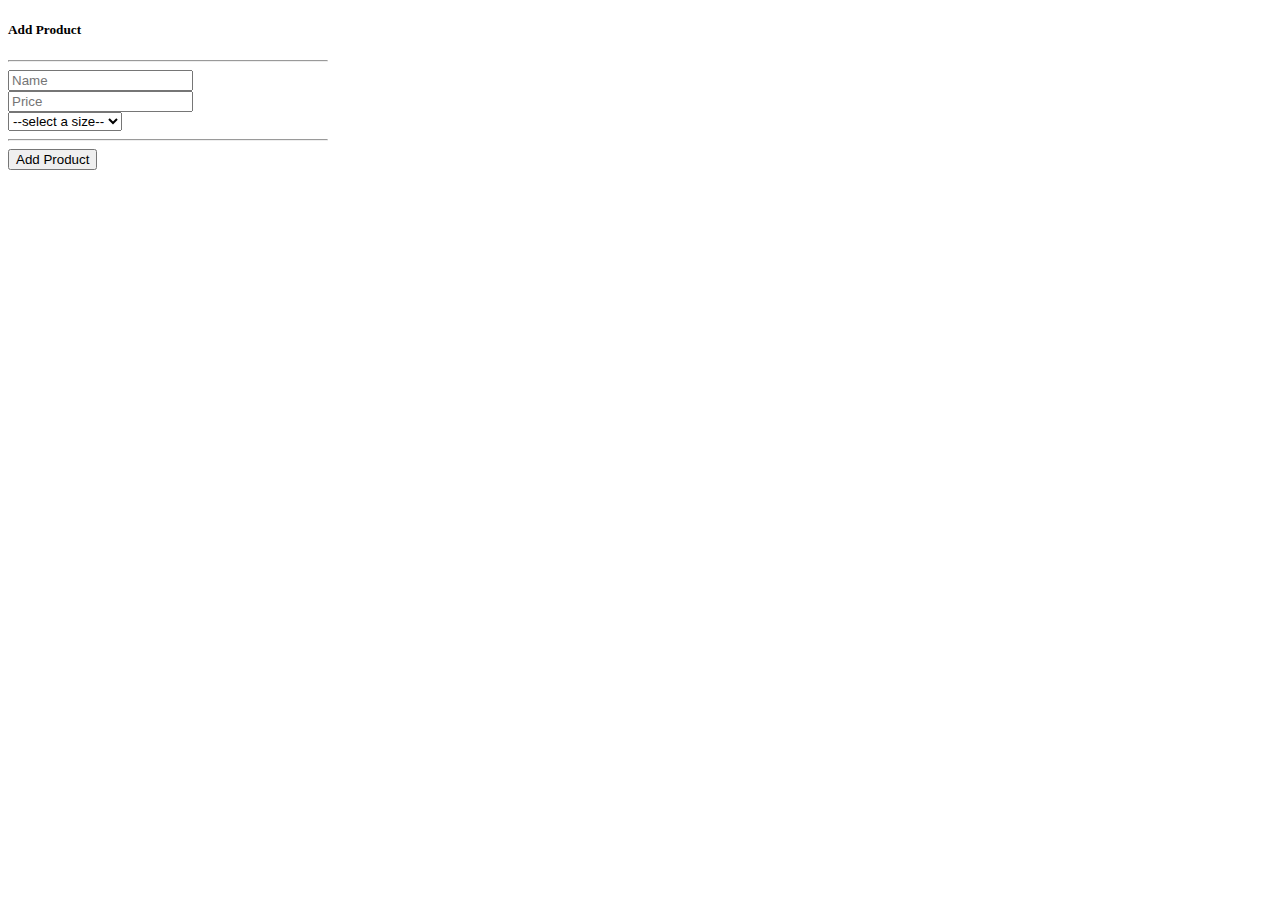
==== commit b687c0ab: "Redesigned add-user, add-product, and update-user pages using Bootstrap 4. The code is still not tid" ====
--- a/src/main/resources/templates/add-product.html
+++ b/src/main/resources/templates/add-product.html
@@ -1,58 +1,121 @@
 <!DOCTYPE html>
-<html xmlns:th="http://www.thymeleaf.org">
-<head>
-    <meta charset="utf-8">
-    <meta http-equiv="x-ua-compatible" content="ie=edge">
+<html lang="en">
+  <head xmlns:th="http://www.thymeleaf.org">
+    <meta charset="UTF-8" />
+    <meta name="viewport" content="width=device-width, initial-scale=1.0" />
+    <meta http-equiv="X-UA-Compatible" content="ie=edge" />
+    <link
+      rel="stylesheet"
+      href="https://stackpath.bootstrapcdn.com/bootstrap/4.1.3/css/bootstrap.min.css"
+      integrity="sha384-MCw98/SFnGE8fJT3GXwEOngsV7Zt27NXFoaoApmYm81iuXoPkFOJwJ8ERdknLPMO"
+      crossorigin="anonymous"
+    />
+    <link rel="stylesheet" href="style.css" />
     <title>Add Product</title>
-    <meta name="viewport" content="width=device-width, initial-scale=1">
-    <link rel="stylesheet" href="https://stackpath.bootstrapcdn.com/bootstrap/4.1.3/css/bootstrap.min.css"
-          integrity="sha384-MCw98/SFnGE8fJT3GXwEOngsV7Zt27NXFoaoApmYm81iuXoPkFOJwJ8ERdknLPMO" crossorigin="anonymous">
-    <link rel="stylesheet" href="https://use.fontawesome.com/releases/v5.4.1/css/all.css"
-          integrity="sha384-5sAR7xN1Nv6T6+dT2mhtzEpVJvfS3NScPQTrOxhwjIuvcA67KV2R5Jz6kr4abQsz" crossorigin="anonymous">
-    <link rel="stylesheet" href="../static/shards.min.css">
-</head>
-<body>
-<div class="container my-5">
-    <h2 class="mb-5">New Product</h2>
-    <div class="row">
-        <div class="col-md-6">
-            <form action="#" th:action="@{/product/add}" th:object="${product}" method="post">
-                <div class="row">
-                    <div class="form-group col-md-6">
-                        <label for="name" class="col-form-label">Name</label>
-                        <input type="text" th:field="*{name}" class="form-control" id="name" placeholder="Name">
-                        <span th:if="${#fields.hasErrors('name')}" th:errors="*{name}" class="text-danger"></span>
-                    </div>
-                    <div class="form-group col-md-6">
-                        <label for="name" class="col-form-label">Price</label>
-                        <input type="text" th:field="*{price}" class="form-control" placeholder="Price">
-                        <span th:if="${#fields.hasErrors('price')}" th:errors="*{price}" class="text-danger"></span>
-                    </div>
-                </div>
-                <div class="row">
-                    <div class="form-group col-md-6">
-                        <label for="name" class="col-form-label">Size</label>
-                        <div>
-                            <select class="custom-select" th:field="*{size}">
-                                <option th:value="${T(com.sda.springdata2.chapter2.domain.ProductSize).SMALL}"
-                                        th:text="${T(com.sda.springdata2.chapter2.domain.ProductSize).SMALL}">SMALL
-                                </option>
-                                <option th:value="${T(com.sda.springdata2.chapter2.domain.ProductSize).MEDIUM}"
-                                        th:text="${T(com.sda.springdata2.chapter2.domain.ProductSize).MEDIUM}">MEDIUM
-                                </option>
-                                <option th:value="${T(com.sda.springdata2.chapter2.domain.ProductSize).BIG}"
-                                        th:text="${T(com.sda.springdata2.chapter2.domain.ProductSize).BIG}">BIG
-                                </option>
-                            </select>
-                        </div>
-                        <div class="col-md-6 mt-5">
-                            <input type="submit" class="btn btn-primary" value="Add Product">
-                        </div>
-                    </div>
-                </div>
-            </form>
+  </head>
+  <body>
+    <div
+      class="container-fluid d-flex align-items-center justify-content-center"
+      id="stubborn"
+    >
+      <div class="mask rgba-black-strong">
+        <div class="row text-center">
+          <div class="col-12">
+            <div class="card" style="width: 20rem">
+              <div class="card-body">
+                <h5 class="card-title">Add Product</h5>
+
+                <hr class="my-4" />
+
+                <form
+                  action="#"
+                  th:action="@{/product/add}"
+                  th:object="${product}"
+                  method="post"
+                >
+                  <div class="form-group">
+                    <input
+                      type="text"
+                      th:field="*{name}"
+                      class="form-control"
+                      id="name"
+                      placeholder="Name"
+                    />
+                    <span
+                      th:if="${#fields.hasErrors('name')}"
+                      th:errors="*{name}"
+                      class="text-danger"
+                    ></span>
+                  </div>
+
+                  <div class="form-group">
+                    <input
+                      type="text"
+                      th:field="*{price}"
+                      class="form-control"
+                      placeholder="Price"
+                    />
+                    <span
+                      th:if="${#fields.hasErrors('price')}"
+                      th:errors="*{price}"
+                      class="text-danger"
+                    ></span>
+                  </div>
+
+                  <div class="form-group">
+                    <select class="form-control" th:field="*{size}">
+                      <option value="">--select a size--</option>
+                      <option
+                        th:value="${T(com.sda.springdata2.chapter2.domain.ProductSize).SMALL}"
+                        th:text="${T(com.sda.springdata2.chapter2.domain.ProductSize).SMALL}"
+                        >SMALL
+                      </option>
+                      <option
+                        th:value="${T(com.sda.springdata2.chapter2.domain.ProductSize).MEDIUM}"
+                        th:text="${T(com.sda.springdata2.chapter2.domain.ProductSize).MEDIUM}"
+                        >MEDIUM
+                      </option>
+                      <option
+                        th:value="${T(com.sda.springdata2.chapter2.domain.ProductSize).BIG}"
+                        th:text="${T(com.sda.springdata2.chapter2.domain.ProductSize).BIG}"
+                        >BIG
+                      </option>
+                    </select>
+                  </div>
+
+                  <hr class="my-4" />
+
+                  <div class="form-group">
+                    <button type="submit" class="btn btn-primary">
+                      Add Product
+                    </button>
+                  </div>
+                </form>
+              </div>
+            </div>
+
+            <div
+              class="container-fluid d-flex align-items-center justify-content-center"
+            ></div>
+          </div>
         </div>
+      </div>
     </div>
-</div>
-</body>
+  </body>
+
+  <script
+    src="https://stackpath.bootstrapcdn.com/bootstrap/4.1.3/js/bootstrap.min.js"
+    integrity="sha384-ChfqqxuZUCnJSK3+MXmPNIyE6ZbWh2IMqE241rYiqJxyMiZ6OW/JmZQ5stwEULTy"
+    crossorigin="anonymous"
+  ></script>
+  <script
+    src="https://code.jquery.com/jquery-3.3.1.slim.min.js"
+    integrity="sha384-q8i/X+965DzO0rT7abK41JStQIAqVgRVzpbzo5smXKp4YfRvH+8abtTE1Pi6jizo"
+    crossorigin="anonymous"
+  ></script>
+  <script
+    src="https://cdnjs.cloudflare.com/ajax/libs/popper.js/1.14.3/umd/popper.min.js"
+    integrity="sha384-ZMP7rVo3mIykV+2+9J3UJ46jBk0WLaUAdn689aCwoqbBJiSnjAK/l8WvCWPIPm49"
+    crossorigin="anonymous"
+  ></script>
 </html>
--- a/src/main/resources/templates/style.css
+++ b/src/main/resources/templates/style.css
@@ -0,0 +1,14 @@
+html,
+body,
+#stubborn {
+  height: 100%;
+}
+
+#stubborn {
+  background: url("http://getwallpapers.com/wallpaper/full/4/8/9/51090.jpg")
+    no-repeat center center fixed;
+  -webkit-background-size: cover;
+  -moz-background-size: cover;
+  -o-background-size: cover;
+  background-size: cover;
+}
